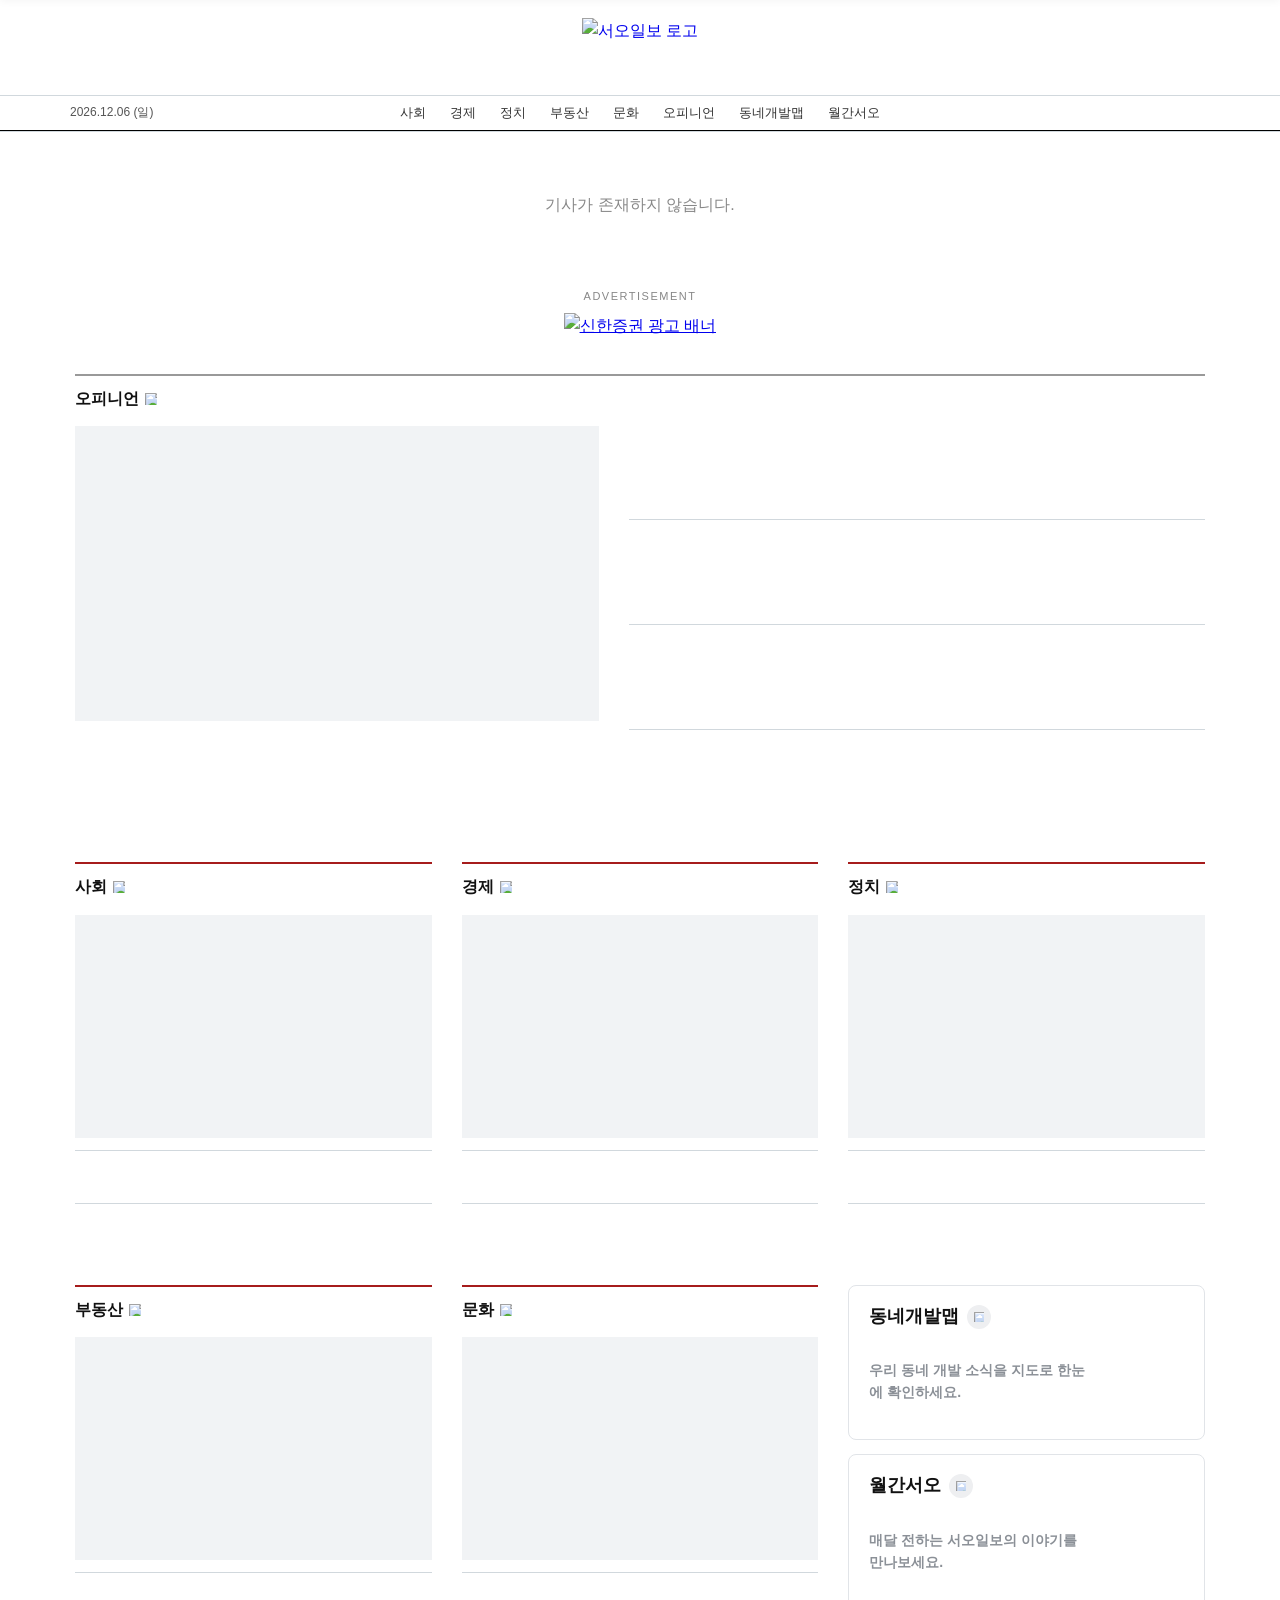
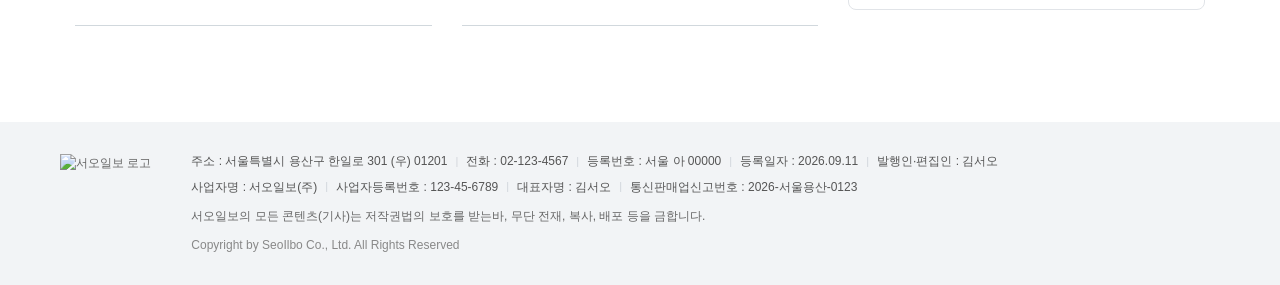
==== index.html @ 0a61d1be "Update index.html" ====
<!DOCTYPE html>
<html lang="ko">
<head>
    <meta charset="UTF-8">
    <meta name="viewport" content="width=device-width, initial-scale=1.0">
    <meta property="og:url" content="https://seoilbo.github.io/news">
    <meta property="og:title" content="서오일보">
    <meta property="og:type" content="website">
    <meta property="og:image" content="assets/thum_OG.jpg">
    <meta property="og:description" content="서오 최초의 온라인 뉴스서비스인 서오일보는 서오 최고의 언론사인 서오일보의 온라인 뉴스 제공 서비스입니다. ">
    <title>서오일보</title>
    <link rel="icon" href="assets/favi.png" type="image/png">
    
    <style>
        * {
            margin: 0;
            padding: 0;
            box-sizing: border-box;
        }

        body {
            font-family: 'Pretendard', -apple-system, BlinkMacSystemFont, 'Segoe UI', Roboto, 'Helvetica Neue', Arial, sans-serif;
            color: #222222;
            line-height: 1.6;
            background-color: #ffffff;
            display: flex;
            flex-direction: column;
            min-height: 100vh;
        }

        /* 1. 기본 큰 헤더 */
        .large-header {
            width: 100%;
            background-color: #ffffff;
            border-bottom: 1px solid #d1d8dd;
            position: relative;
            z-index: 10;
        }

        .header-main-bar {
            height: 95px; /* 로고 크기 확대에 맞추어 메인 바 높이 조정 */
            display: flex;
            align-items: center;
            justify-content: center;
            background-color: #ffffff;
        }

        .header-container {
            max-width: 1160px;
            width: 100%;
            margin: 0 auto;
            padding: 0 10px;
            display: flex;
            align-items: center;
            justify-content: center;
            height: 100%;
            position: relative;
        }

        .logo-link {
            display: block;
            text-decoration: none;
        }

        .logo-img-large {
            height: 60px; /* 큰 헤더 로고 크기를 눈에 띄게 대폭 확대 */
            width: auto;
            display: block;
        }

        /* 날짜 정보 및 카테고리 바 */
        .sub-info-bar {
            background-color: #ffffff;
            border-top: 1px solid #d1d8dd;
            border-bottom: 1px solid #000000;
            font-size: 12px;
            color: #555555;
            height: 36px;
            display: flex;
            align-items: center;
        }

        .sub-info-inner {
            max-width: 1160px;
            width: 100%;
            margin: 0 auto;
            padding: 0 10px;
            display: flex;
            justify-content: space-between;
            align-items: center;
            position: relative;
        }

        .current-date {
            flex-shrink: 0;
        }

        /* 카테고리 칸 (가운데 정렬) */
        .sub-nav-categories {
            position: absolute;
            left: 50%;
            transform: translateX(-50%);
            display: flex;
            gap: 24px;
            align-items: center;
        }

        .sub-nav-categories a {
            text-decoration: none;
            color: #333333;
            font-size: 13px;
            font-weight: 500;
            transition: none; 
        }

        .sub-nav-categories a:hover {
            color: #a61c1c;
            font-weight: 700;
        }

        /* 2. 스크롤 시 위에서 나타나는 고정 소형 헤더 */
        .fixed-small-header {
            position: fixed;
            top: 0;
            left: 0;
            width: 100%;
            height: 56px; /* 소형 헤더 높이도 살짝 키움 */
            background-color: #ffffff;
            border-bottom: 1px solid #d1d8dd;
            z-index: 1000;
            display: flex;
            align-items: center;
            justify-content: center;
            box-shadow: 0 2px 8px rgba(0, 0, 0, 0.04);
            transform: translateY(-100%);
            transition: transform 0.3s ease-in-out;
        }

        .fixed-small-header.active {
            transform: translateY(0);
        }

        .logo-img-small {
            height: 32px; /* 소형 헤더 로고도 기존보다 키움 */
            width: auto;
            display: block;
        }

        /* 메인 컨테이너 레이아웃 */
        .main-container {
            max-width: 1160px;
            width: 100%;
            margin: 20px auto 50px auto;
            padding: 0 10px;
            flex: 1;
        }

        .section-title-small {
            font-size: 14px;
            font-weight: 800;
            color: #a61c1c;
            text-transform: uppercase;
            letter-spacing: -0.3px;
            margin-bottom: 8px;
        }

        .top-news-layout {
            display: grid;
            grid-template-columns: 8fr 2fr;
            gap: 25px;
            margin-bottom: 30px;
            align-items: stretch;
        }

        .main-lead-article {
            display: grid;
            grid-template-columns: 1fr 1.3fr;
            gap: 30px;
            text-decoration: none;
            color: inherit;
            background-color: transparent;
            border: none;
            padding: 0;
            align-items: start;
            height: 100%;
        }

        .main-lead-article:hover .main-lead-title {
            color: #777777;
        }

        .main-lead-content-box {
            display: flex;
            flex-direction: column;
            justify-content: flex-start;
            order: 1;
        }

        .main-lead-title {
            font-size: 32px;
            font-weight: 800;
            color: #111111;
            line-height: 1.35;
            margin-bottom: 12px;
        }

        .main-lead-desc {
            font-size: 16px;
            color: #555555;
            line-height: 1.6;
        }

        .main-lead-thumb {
            width: 100%;
            aspect-ratio: 16 / 10;
            background-color: #f8f9fa;
            border: 1px solid #e1e4e8;
            overflow: hidden;
            display: flex;
            justify-content: center;
            align-items: center;
            order: 2;
        }

        .main-lead-thumb img {
            width: 100%;
            height: 100%;
            object-fit: cover;
        }

        .right-vertical-news {
            display: flex;
            flex-direction: column;
            justify-content: space-between;
            height: 100%;
            gap: 0;
        }

        .right-vertical-card {
            text-decoration: none;
            color: inherit;
            display: flex;
            flex-direction: column;
            justify-content: center;
            flex: 1;
            padding: 10px 0;
            border-bottom: 1px solid #d1d8dd;
        }

        .right-vertical-card:last-child {
            border-bottom: none;
        }

        .right-vertical-card:hover .right-vertical-title {
            color: #777777;
        }

        .right-vertical-title {
            font-size: 14px;
            font-weight: 700;
            color: #111111;
            line-height: 1.4;
            display: -webkit-box;
            -webkit-line-clamp: 2;
            -webkit-box-orient: vertical;
            overflow: hidden;
        }

        /* 오른쪽 수직 3칸: 광고 이미지 (모두 같은 높이, 뉴스가 아님을 AD 표시로 구분) */
        .right-vertical-news.ad-mode {
            gap: 12px;
        }

        .right-vertical-ad {
            flex: 1 1 0;
            min-height: 60px;
            min-width: 0;
            position: relative;
            display: block;
            background-color: #f6f7f8;
            border: 1px solid #e1e4e8;
            overflow: hidden;
        }

        .right-vertical-ad img {
            position: absolute;
            top: 0;
            left: 0;
            width: 100%;
            height: 100%;
            object-fit: contain;
            padding: 4px;
            box-sizing: border-box;
            display: block;
        }

        .right-vertical-ad:hover img {
            opacity: 0.85;
        }

        .ad-badge {
            position: absolute;
            top: 0;
            left: 0;
            z-index: 1;
            font-size: 10px;
            font-weight: 700;
            letter-spacing: 0.5px;
            color: #ffffff;
            background-color: rgba(0, 0, 0, 0.55);
            padding: 1px 6px;
            line-height: 1.5;
        }

        .bottom-news-grid {
            display: grid;
            grid-template-columns: repeat(4, 1fr);
            gap: 20px;
            margin-bottom: 40px;
            padding-top: 25px;
            border-top: 1px solid #d1d8dd;
        }

        .bottom-news-card {
            display: flex;
            flex-direction: column;
            gap: 10px;
            text-decoration: none;
            color: inherit;
            background-color: transparent;
            border: none;
            padding-bottom: 15px;
            border-bottom: 1px solid #e1e4e8;
        }

        .bottom-news-card:hover .bottom-news-title {
            color: #777777;
        }

        .bottom-news-thumb {
            width: 100%;
            aspect-ratio: 16 / 9;
            background-color: #f8f9fa;
            border: 1px solid #e1e4e8;
            overflow: hidden;
            display: flex;
            justify-content: center;
            align-items: center;
            flex-shrink: 0;
        }

        .bottom-news-thumb img {
            width: 100%;
            height: 100%;
            object-fit: cover;
        }

        .bottom-news-info {
            display: flex;
            flex-direction: column;
            justify-content: center;
            flex: 1;
        }

        .bottom-news-title {
            font-size: 15px;
            font-weight: 700;
            color: #111111;
            line-height: 1.4;
            display: -webkit-box;
            -webkit-line-clamp: 2;
            -webkit-box-orient: vertical;
            overflow: hidden;
        }

        .advertisement-section {
            margin: 30px 0;
            text-align: center;
        }

        .ad-caption {
            font-size: 11px;
            font-weight: normal;
            color: #888888;
            letter-spacing: 1.5px;
            margin-bottom: 8px;
            text-transform: uppercase;
        }

        .ad-container {
            width: 100%;
            background-color: transparent;
            border: none;
            border-radius: 0;
            overflow: hidden;
            display: flex;
            justify-content: center;
            align-items: center;
            padding: 0;
        }

        .ad-container a {
            display: inline-block;
            max-width: 100%;
        }

        .ad-container img {
            max-width: 100%;
            height: auto;
            width: auto;
            display: block;
            margin: 0 auto;
        }

        /* 카테고리 섹터: 위 3개(사회, 경제, 정치) / 아래 2개(부동산, 문화) + 오른쪽 서비스 칸 */
        .category-top-row {
            display: grid;
            grid-template-columns: repeat(3, 1fr);
            gap: 20px;
            margin-top: 30px;
        }

        .category-bottom-row {
            display: grid;
            grid-template-columns: repeat(3, 1fr);
            gap: 20px;
            margin-top: 30px;
        }

        .category-column {
            background-color: transparent;
            border: none;
            padding: 5px;
            display: flex;
            flex-direction: column;
            min-width: 0;
        }

        .category-col-title {
            font-size: 16px;
            font-weight: 800;
            color: #111111;
            border-top: 2px solid #a61c1c;
            padding-top: 10px;
            margin-bottom: 15px;
            display: flex;
            justify-content: space-between;
            align-items: center;
        }

        .category-col-title a {
            text-decoration: none;
            color: inherit;
            display: flex;
            align-items: center;
            justify-content: space-between;
            width: 100%;
        }

        .category-col-title a:hover {
            color: #777777;
        }

        .category-title-inner {
            display: flex;
            align-items: center;
            gap: 6px;
        }

        .category-arrow-img {
            width: 12px;
            height: 12px;
            object-fit: contain;
            display: inline-block;
        }

        .category-col-title a:hover .category-arrow-img {
            opacity: 0.5;
        }

        .category-article-list {
            flex: 1;
        }

        /* 위 2개 카테고리: 왼쪽 최신 기사(사진+제목+내용) / 오른쪽 나머지 기사(제목만) */
        .cat-split {
            display: grid;
            grid-template-columns: 1.15fr 1fr;
            gap: 20px;
            align-items: stretch;
        }

        .cat-split.cat-split-single {
            grid-template-columns: 1fr;
        }

        .cat-lead {
            display: block;
            text-decoration: none;
            color: inherit;
            min-width: 0;
        }

        .cat-lead-thumb {
            width: 100%;
            aspect-ratio: 16 / 10;
            background-color: #f1f3f5;
            overflow: hidden;
            margin-bottom: 10px;
        }

        .cat-lead-thumb img {
            width: 100%;
            height: 100%;
            object-fit: cover;
            display: block;
        }

        .cat-lead-title {
            font-size: 17px;
            font-weight: 800;
            color: #111111;
            line-height: 1.4;
            margin-bottom: 6px;
            display: -webkit-box;
            -webkit-line-clamp: 2;
            -webkit-box-orient: vertical;
            overflow: hidden;
        }

        .cat-lead-desc {
            font-size: 13px;
            line-height: 1.6;
            color: #555555;
            display: -webkit-box;
            -webkit-line-clamp: 3;
            -webkit-box-orient: vertical;
            overflow: hidden;
        }

        .cat-lead:hover .cat-lead-title {
            color: #777777;
        }

        .cat-side-list {
            display: flex;
            flex-direction: column;
            min-width: 0;
        }

        .cat-side-item {
            display: block;
            text-decoration: none;
            color: inherit;
            padding: 12px 0;
            border-bottom: 1px solid #d1d8dd;
        }

        .cat-side-item:first-child {
            padding-top: 0;
        }

        .cat-side-item:last-child {
            border-bottom: none;
            padding-bottom: 0;
        }

        .cat-side-title {
            font-size: 14px;
            font-weight: 700;
            color: #222222;
            line-height: 1.45;
            display: -webkit-box;
            -webkit-line-clamp: 2;
            -webkit-box-orient: vertical;
            overflow: hidden;
        }

        .cat-side-item:hover .cat-side-title {
            color: #777777;
        }

        /* 기사가 부족해도 칸은 모두 표시 (내용은 비움) */
        .cat-lead-empty {
            display: block;
            min-width: 0;
        }

        .cat-side-empty {
            min-height: 41px;
        }

        .cat-side-item.has-thumb.cat-side-empty {
            min-height: 81px;
        }

        /* 오른쪽 목록 높이를 왼쪽 최신 기사 높이에 맞춤 (기사 사이 간격을 균등 배분) */
        .cat-side-fill {
            justify-content: space-between;
        }

        .cat-side-fill .cat-side-item {
            padding: 0;
            border-bottom: none;
        }

        .cat-side-sep {
            flex: 1 1 0;
            min-height: 24px;
            position: relative;
        }

        .cat-side-sep::after {
            content: '';
            position: absolute;
            left: 0;
            right: 0;
            top: 50%;
            border-top: 1px solid #d1d8dd;
        }

        /* 오피니언 섹터: 전체 너비, 왼쪽 최신 기사(큰 사진+제목+내용) / 오른쪽 4개(작은 사진+제목) */
        .opinion-section {
            margin-top: 30px;
        }

        .opinion-split {
            display: grid;
            grid-template-columns: 1fr 1.1fr;
            gap: 30px;
            align-items: stretch;
        }

        .opinion-split.cat-split-single {
            grid-template-columns: 1fr;
        }

        .opinion-section .category-col-title {
            border-top-color: #999999;
        }

        .opinion-section .cat-lead-thumb {
            aspect-ratio: 16 / 9;
        }

        .opinion-section .cat-lead-title {
            font-size: 20px;
            margin-bottom: 8px;
        }

        .opinion-section .cat-lead-desc {
            font-size: 14px;
            -webkit-line-clamp: 4;
        }

        .cat-side-item.has-thumb {
            display: flex;
            align-items: center;
            gap: 14px;
        }

        .cat-side-thumb {
            flex-shrink: 0;
            width: 130px;
            aspect-ratio: 16 / 10;
            background-color: #f1f3f5;
            overflow: hidden;
        }

        .cat-side-thumb img {
            width: 100%;
            height: 100%;
            object-fit: cover;
            display: block;
        }

        .opinion-section .cat-side-title {
            font-size: 15px;
        }

        /* 위/아래 카테고리: 최신 기사(사진+제목) 아래에 최신 2개(제목만) */
        .category-top-row .cat-lead-title,
        .category-bottom-row .cat-lead-title {
            font-size: 15px;
            margin-bottom: 0;
        }

        .category-top-row .cat-side-list,
        .category-bottom-row .cat-side-list {
            margin-top: 12px;
            padding-top: 12px;
            border-top: 1px solid #d1d8dd;
        }

        @media (max-width: 1000px) {
            .cat-split,
            .opinion-split {
                grid-template-columns: 1fr;
            }
            .opinion-split {
                gap: 20px;
            }
        }

        /* 아래 오른쪽 서비스 칸: 테두리 카드 (동네개발맵 / 월간서오), 위쪽 정렬 */
        .extra-column {
            gap: 14px;
        }

        .service-card {
            border: 1px solid #e1e4e8;
            border-radius: 8px;
            background-color: #ffffff;
            padding: 18px 20px;
        }

        .service-card-title {
            display: inline-flex;
            align-items: center;
            gap: 8px;
            text-decoration: none;
            color: #111111;
            font-size: 18px;
            font-weight: 800;
            line-height: 1.3;
        }

        .service-card-arrow {
            display: inline-flex;
            justify-content: center;
            align-items: center;
            width: 24px;
            height: 24px;
            border-radius: 50%;
            background-color: #eeeff1;
            flex-shrink: 0;
        }

        .service-card-arrow img {
            width: 10px;
            height: 10px;
            object-fit: contain;
            display: block;
        }

        .service-card-title:hover {
            color: #777777;
        }

        .service-card-body {
            display: flex;
            justify-content: space-between;
            align-items: center;
            gap: 12px;
            margin-top: 12px;
        }

        .service-card-desc {
            font-size: 14px;
            font-weight: 600;
            line-height: 1.6;
            color: #8b9097;
            min-width: 0;
        }

        .service-card-icon {
            flex-shrink: 0;
            width: 80px;
            height: 80px;
            border-radius: 50%;
            background-color: #ececec;
        }

        .service-card-icon.no-icon {
            background-color: transparent;
        }

        .service-card-icon img {
            width: 100%;
            height: 100%;
            object-fit: contain;
            display: block;
        }

        .no-article-notice {
            font-size: 13px;
            color: #888888;
            text-align: center;
            padding: 30px 0;
        }

        footer {
            background-color: #f2f4f6;
            padding: 30px 10px;
            font-size: 12px;
            color: #666666;
            margin-top: auto;
            line-height: 1.6;
        }

        .footer-inner {
            max-width: 1160px;
            margin: 0 auto;
        }

        .footer-top {
            display: flex;
            align-items: flex-start;
            gap: 40px;
        }

        .footer-logo-area {
            flex-shrink: 0;
            padding-top: 2px;
        }

        .footer-logo-img {
            height: 32px;
            width: auto;
            display: block;
        }

        .footer-info {
            flex: 1;
            display: flex;
            flex-direction: column;
            gap: 6px;
        }

        .footer-row {
            display: flex;
            flex-wrap: wrap;
            align-items: center;
            gap: 0;
            color: #555555;
        }

        .footer-bar {
            margin: 0 8px;
            color: #d1d5db;
            font-size: 11px;
        }

        .footer-desc {
            margin-top: 4px;
            color: #666666;
        }

        .footer-copyright {
            margin-top: 4px;
            color: #888888;
            font-weight: 500;
        }

        @media (max-width: 768px) {
            .sub-info-bar { display: none; }
            .header-main-bar { height: 70px; }
            .logo-img-large { height: 40px; }
            
            .top-news-layout {
                grid-template-columns: 1fr;
                gap: 15px;
            }
            .main-lead-article {
                grid-template-columns: 1fr;
                gap: 15px;
            }
            .main-lead-content-box {
                order: 1;
            }
            .main-lead-thumb {
                order: 2;
                aspect-ratio: 16 / 9;
            }
            .main-lead-title {
                font-size: 22px;
            }

            .right-vertical-news {
                border-top: 1px solid #d1d8dd;
                padding-top: 15px;
                margin-top: 15px;
                gap: 12px;
            }
            .right-vertical-card {
                padding-bottom: 12px;
                border-bottom: 1px solid #f1f3f5;
            }
            .right-vertical-card:last-child {
                border-bottom: none;
                padding-bottom: 0;
            }
            .right-vertical-news.ad-mode {
                flex-direction: row;
                border-top: none;
                padding-top: 0;
                gap: 8px;
            }
            .right-vertical-ad {
                flex: 1 1 0;
                height: 72px;
                min-height: 0;
            }

            .bottom-news-grid {
                grid-template-columns: 1fr;
                gap: 12px;
                border-top: 1px solid #d1d8dd;
                padding-top: 15px;
            }

            .bottom-news-card:nth-child(1) {
                flex-direction: column !important;
                gap: 10px;
                align-items: stretch;
                padding-bottom: 15px;
                border-bottom: 1px solid #d1d8dd;
            }
            .bottom-news-card:nth-child(1) .bottom-news-thumb {
                width: 100% !important;
                aspect-ratio: 16 / 9 !important;
            }

            .bottom-news-card:nth-child(2),
            .bottom-news-card:nth-child(3),
            .bottom-news-card:nth-child(4) {
                flex-direction: row !important;
                gap: 12px;
                align-items: center;
                padding-bottom: 12px;
                border-bottom: 1px solid #f1f3f5;
            }
            .bottom-news-card:nth-child(2) .bottom-news-thumb,
            .bottom-news-card:nth-child(3) .bottom-news-thumb,
            .bottom-news-card:nth-child(4) .bottom-news-thumb {
                width: 120px !important;
                height: auto !important;
                aspect-ratio: 16 / 9 !important;
                flex-shrink: 0;
            }

            .bottom-news-card:last-child {
                border-bottom: none;
                padding-bottom: 0;
            }

            .category-top-row,
            .category-bottom-row {
                grid-template-columns: 1fr;
                gap: 20px;
            }
            .cat-side-item.has-thumb .cat-side-thumb {
                width: 110px;
            }
            .cat-side-item.has-thumb.cat-side-empty {
                min-height: 69px;
            }
            .main-container {
                margin: 15px auto 30px auto;
                padding: 0 8px;
            }
            .footer-top {
                flex-direction: column;
                gap: 20px;
            }
            .footer-bar {
                margin: 0 6px;
            }
            footer {
                padding: 20px 8px;
            }
        }
    </style>
</head>
<body>

    <!-- 1. 기본 큰 헤더 -->
    <div class="large-header" id="largeHeader">
        <div class="header-main-bar">
            <div class="header-container">
                <a href="index.html" class="logo-link">
                    <img src="assets/seologo.png" alt="서오일보 로고" class="logo-img-large">
                </a>
            </div>
        </div>
        <div class="sub-info-bar">
            <div class="sub-info-inner">
                <span class="current-date" id="headerDate">2026.09.29 (화)</span>
                <nav class="sub-nav-categories">
                    <a href="category.html?type=social">사회</a>
                    <a href="category.html?type=economy">경제</a>
                    <a href="category.html?type=politics">정치</a>
                    <a href="category.html?type=realestate">부동산</a>
                    <a href="category.html?type=culture">문화</a>
                    <a href="category.html?type=opinion">오피니언</a>
                    <a href="jae.html">동네개발맵</a>
                    <a href="https://seoilbo.github.io/monthly/">월간서오</a>
                </nav>
            </div>
        </div>
    </div>

    <!-- 2. 스크롤 시 위에서 스르륵 나타나는 고정 소형 헤더 -->
    <header class="fixed-small-header" id="fixedSmallHeader">
        <div class="header-container">
            <a href="index.html" class="logo-link">
                <img src="assets/seologo.png" alt="서오일보 로고" class="logo-img-small">
            </a>
        </div>
    </header>

    <!-- 메인 콘텐츠 영역 -->
    <main class="main-container">
        
        <div id="topNewsGrid">
            <div style="text-align: center; color: #888; padding: 40px 0;">기사가 존재하지 않습니다.</div>
        </div>

        <div class="advertisement-section">
            <div class="ad-caption">Advertisement</div>
            <div class="ad-container" id="randomAdContainer"></div>
        </div>

        <div class="opinion-section">
            <div class="category-column">
                <div class="category-col-title">
                    <a href="category.html?type=opinion">
                        <span class="category-title-inner">
                            <span>오피니언</span>
                            <img src="assets/rarrow.png" alt="바로가기" class="category-arrow-img">
                        </span>
                    </a>
                </div>
                <div class="category-article-list" id="opinionArticleList"></div>
            </div>
        </div>

        <div class="category-top-row">
            <div class="category-column">
                <div class="category-col-title">
                    <a href="category.html?type=social">
                        <span class="category-title-inner">
                            <span>사회</span>
                            <img src="assets/rarrow.png" alt="바로가기" class="category-arrow-img">
                        </span>
                    </a>
                </div>
                <div class="category-article-list" id="societyArticleList"></div>
            </div>
            <div class="category-column">
                <div class="category-col-title">
                    <a href="category.html?type=economy">
                        <span class="category-title-inner">
                            <span>경제</span>
                            <img src="assets/rarrow.png" alt="바로가기" class="category-arrow-img">
                        </span>
                    </a>
                </div>
                <div class="category-article-list" id="economyArticleList"></div>
            </div>
            <div class="category-column">
                <div class="category-col-title">
                    <a href="category.html?type=politics">
                        <span class="category-title-inner">
                            <span>정치</span>
                            <img src="assets/rarrow.png" alt="바로가기" class="category-arrow-img">
                        </span>
                    </a>
                </div>
                <div class="category-article-list" id="politicsArticleList"></div>
            </div>
        </div>

        <div class="category-bottom-row">
            <div class="category-column">
                <div class="category-col-title">
                    <a href="category.html?type=realestate">
                        <span class="category-title-inner">
                            <span>부동산</span>
                            <img src="assets/rarrow.png" alt="바로가기" class="category-arrow-img">
                        </span>
                    </a>
                </div>
                <div class="category-article-list" id="realestateArticleList"></div>
            </div>
            <div class="category-column">
                <div class="category-col-title">
                    <a href="category.html?type=culture">
                        <span class="category-title-inner">
                            <span>문화</span>
                            <img src="assets/rarrow.png" alt="바로가기" class="category-arrow-img">
                        </span>
                    </a>
                </div>
                <div class="category-article-list" id="cultureArticleList"></div>
            </div>
            <div class="category-column extra-column">
                <div class="service-card">
                    <a href="jae.html" class="service-card-title">
                        <span>동네개발맵</span>
                        <span class="service-card-arrow"><img src="assets/rarrow.png" alt="바로가기"></span>
                    </a>
                    <div class="service-card-body">
                        <p class="service-card-desc">우리 동네 개발 소식을 지도로 한눈에 확인하세요.</p>
                        <div class="service-card-icon"><img src="assets/develop.png" alt="" onerror="this.style.visibility='hidden';this.parentNode.classList.add('no-icon')"></div>
                    </div>
                </div>
                <div class="service-card">
                    <a href="https://seoilbo.github.io/monthly/" class="service-card-title">
                        <span>월간서오</span>
                        <span class="service-card-arrow"><img src="assets/rarrow.png" alt="바로가기"></span>
                    </a>
                    <div class="service-card-body">
                        <p class="service-card-desc">매달 전하는 서오일보의 이야기를 만나보세요.</p>
                        <div class="service-card-icon"><img src="assets/weekly.png" alt="" onerror="this.style.visibility='hidden';this.parentNode.classList.add('no-icon')"></div>
                    </div>
                </div>
            </div>
        </div>

    </main>

    <footer>
        <div class="footer-inner">
            <div class="footer-top">
                <div class="footer-logo-area">
                    <img src="assets/seologo.png" alt="서오일보 로고" class="footer-logo-img">
                </div>
                <div class="footer-info">
                    <div class="footer-row">
                        <span>주소 : 서울특별시 용산구 한일로 301 (우) 01201</span>
                        <span class="footer-bar">|</span>
                        <span>전화 : 02-123-4567</span>
                        <span class="footer-bar">|</span>
                        <span>등록번호 : 서울 아 00000</span>
                        <span class="footer-bar">|</span>
                        <span>등록일자 : 2026.09.11</span>
                        <span class="footer-bar">|</span>
                        <span>발행인·편집인 : 김서오</span>
                    </div>
                    <div class="footer-row">
                        <span>사업자명 : 서오일보(주)</span>
                        <span class="footer-bar">|</span>
                        <span>사업자등록번호 : 123-45-6789</span>
                        <span class="footer-bar">|</span>
                        <span>대표자명 : 김서오</span>
                        <span class="footer-bar">|</span>
                        <span>통신판매업신고번호 : 2026-서울용산-0123</span>
                    </div>
                    <div class="footer-row footer-desc">
                        서오일보의 모든 콘텐츠(기사)는 저작권법의 보호를 받는바, 무단 전재, 복사, 배포 등을 금합니다.
                    </div>
                    <div class="footer-row footer-copyright">
                        Copyright by SeoIlbo Co., Ltd. All Rights Reserved
                    </div>
                </div>
            </div>
        </div>
    </footer>

    <script>
        window.addEventListener('DOMContentLoaded', function() {
            const dateEl = document.getElementById('headerDate');
            if(dateEl) {
                const now = new Date();
                const year = now.getFullYear();
                const month = String(now.getMonth() + 1).padStart(2, '0');
                const day = String(now.getDate()).padStart(2, '0');
                const week = ['일', '월', '화', '수', '목', '금', '토'][now.getDay()];
                dateEl.innerText = `${year}.${month}.${day} (${week})`;
            }

            renderRandomAd();
            fetchArticles();
        });

        function renderRandomAd() {
            const ads = [
                {
                    link: "https://googleads.g.doubleclick.net/pcs/click?xai=[base64]&sai=[base64]&sig=Cg0ArKJSzEn-h8UHO7Tb&fbs_aeid=%5Bgw_fbsaeid%5D&adurl=https://www.shinhansec.com/&nm=8&nx=501&ny=-127&mb=2",
                    img: "https://tpc.googlesyndication.com/simgad/9605667977763773549",
                    alt: "신한증권 광고 배너"
                },
                {
                    link: "https://googleads.g.doubleclick.net/pcs/click?xai=[base64]&sai=[base64]&sig=Cg0ArKJSzJ7fu8V9uWUD&fbs_aeid=%5Bgw_fbsaeid%5D&adurl=https://www.youtube.com/%40uljugun&nm=2&nx=215&ny=-149&mb=2",
                    img: "https://tpc.googlesyndication.com/simgad/9158774144409825383", 
                    alt: "울산울주"
                },
                {
                    link: "https://googleads.g.doubleclick.net/pcs/click?xai=[base64]&sai=[base64]&sig=Cg0ArKJSzJJbzKHSMI5k&fbs_aeid=%5Bgw_fbsaeid%5D&adurl=https://www.iwest.co.kr/sites/iwest/index.do&nm=3&nx=223&ny=-66&mb=2",
                    img: "https://tpc.googlesyndication.com/simgad/14283841163973536780", 
                    alt: "서부발전"
                },
                {
                    link: "https://googleads.g.doubleclick.net/pcs/click?xai=[base64]&sai=[base64]&sig=Cg0ArKJSzND4gP0VNGIj&fbs_aeid=%5Bgw_fbsaeid%5D&adurl=https://g-startupsummit.or.kr/&nm=3&nx=256&ny=-124&mb=2",
                    img: "https://tpc.googlesyndication.com/simgad/2762908728988565592", 
                    alt: "경기써밋"
                }
            ];

            const container = document.getElementById('randomAdContainer');
            if (!container) return;

            const randomIndex = Math.floor(Math.random() * ads.length);
            const selectedAd = ads[randomIndex];

            container.innerHTML = `
                <a href="${selectedAd.link}" target="_blank">
                    <img src="${selectedAd.img}" alt="${selectedAd.alt}">
                </a>
            `;
        }

        function getImageUrl(imageField) {
            if (!imageField) return null;
            if (typeof imageField === 'string') return imageField;
            if (typeof imageField === 'object' && imageField.url) return imageField.url;
            return null;
        }

        // 이미지가 없거나 불러오지 못하면 기본 썸네일 사용
        const DEFAULT_THUMB = 'assets/thum_OG.jpg';
        const THUMB_ONERROR = "this.onerror=null;this.src='" + DEFAULT_THUMB + "'";

        function getThumbUrl(imageField) {
            return getImageUrl(imageField) || DEFAULT_THUMB;
        }

        async function fetchArticles() {
            const articles = [];
            try {
                const response = await fetch("https://api.github.com/repos/seoilbo/news/contents/articles");
                if (!response.ok) throw new Error(`GitHub API 오류: ${response.status}`);
                const files = await response.json();

                const jsonFiles = files
                    .filter(file => file.type === "file" && file.name.toLowerCase().endsWith(".json"))
                    .sort((a, b) => b.name.localeCompare(a.name));

                for (const file of jsonFiles) {
                    try {
                        const articleResponse = await fetch(file.download_url);
                        if (!articleResponse.ok) continue;
                        const data = await articleResponse.json();
                        articles.push({ id: file.name.replace(/\.json$/i, ""), ...data });
                    } catch (e) {
                        console.error(e);
                    }
                }
            } catch (e) {
                console.error(e);
            }

            articles.sort((a, b) => b.id.localeCompare(a.id));
            renderMainNews(articles);
            renderCategoryNews(articles);
        }

        function renderMainNews(articles) {
            const container = document.getElementById('topNewsGrid');

            // 대표 기사와 아래 작은 기사 4개에는 오피니언 기사를 제외
            const mainPool = articles.filter(art => !(art.category && art.category.includes('오피니언')));

            if (mainPool.length === 0) {
                container.innerHTML = `<div style="text-align: center; color: #888; padding: 40px 0;">기사가 존재하지 않습니다.</div>`;
                return;
            }

            const leadArticle = mainPool[0]; 
            const subArticles = mainPool.slice(1, 5); 
            // 오른쪽 세로 3칸: ad 폴더의 이미지 3개 (높이 동일)
            const verticalAds = [
                { src: 'ad/seoilbocrim.png', alt: '서오일보 광고', link: 'https://www.link.com' },
                { src: 'ad/weeklyseo.png', alt: '위클리서오 광고', link: 'https://www.link.com' },
                { src: 'ad/seoarchilogo.png', alt: '서오아키 광고', link: 'https://www.link.com' }
            ];

            const leadThumbHtml = `<img src="${getThumbUrl(leadArticle.image)}" alt="대표 이미지" onerror="${THUMB_ONERROR}">`;

            let html = `
                <div class="top-news-layout">
                    <a href="viewer.html?id=${leadArticle.id}" class="main-lead-article">
                        <div class="main-lead-content-box">
                            <div class="section-title-small" style="color: #a61c1c;">주요기사</div>
                            <h2 class="main-lead-title">${leadArticle.title}</h2>
                            <p class="main-lead-desc">${leadArticle.content && leadArticle.content[0] ? leadArticle.content[0] : ''}</p>
                        </div>
                        <div class="main-lead-thumb">${leadThumbHtml}</div>
                    </a>
                    
                    <div class="right-vertical-news ad-mode">
            `;

            verticalAds.forEach(ad => {
                html += `
                    <a href="${ad.link}" target="_blank" rel="noopener noreferrer sponsored" class="right-vertical-ad">
                        <span class="ad-badge">AD</span>
                        <img src="${ad.src}" alt="${ad.alt}" onerror="this.style.display='none'">
                    </a>
                `;
            });

            html += `</div></div>`;

            if (subArticles.length > 0) {
                html += `<div class="bottom-news-grid">`;
                subArticles.forEach(art => {
                    const subThumbHtml = `<img src="${getThumbUrl(art.image)}" alt="썸네일" onerror="${THUMB_ONERROR}">`;
                    html += `
                        <a href="viewer.html?id=${art.id}" class="bottom-news-card">
                            <div class="bottom-news-thumb">${subThumbHtml}</div>
                            <div class="bottom-news-info">
                                <div class="bottom-news-title">${art.title}</div>
                            </div>
                        </a>
                    `;
                });
                html += `</div>`;
            }

            container.innerHTML = html;
        }

        function getArticleSummary(art) {
            const content = art.content;
            if (!Array.isArray(content)) return '';
            for (const item of content) {
                const text = typeof item === 'string' ? item : (item && item.type === 'text' ? item.value : '');
                if (text && String(text).trim()) return String(text).trim();
            }
            return '';
        }

        function renderCategoryNews(articles) {
            const hasCategory = (art, ...names) => art.category && names.some(n => art.category.includes(n));

            // 위 3개(사회, 경제, 정치) / 아래 2개(부동산, 문화): 모두 compact
            // compact: 최신 기사 사진+제목 / 그 아래 최신 2개 제목만
            renderCategorySector('societyArticleList', articles.filter(a => hasCategory(a, '사회')), 'compact');
            renderCategorySector('economyArticleList', articles.filter(a => hasCategory(a, '경제')), 'compact');
            renderCategorySector('politicsArticleList', articles.filter(a => hasCategory(a, '정치')), 'compact');
            renderCategorySector('realestateArticleList', articles.filter(a => hasCategory(a, '부동산')), 'compact');
            renderCategorySector('cultureArticleList', articles.filter(a => hasCategory(a, '문화', '생활')), 'compact');
            renderCategorySector('opinionArticleList', articles.filter(a => hasCategory(a, '오피니언')), 'opinion');
        }

        function buildLeadCard(art, withSummary) {
            const thumbHtml = `<div class="cat-lead-thumb"><img src="${getThumbUrl(art.image)}" alt="${art.title}" onerror="${THUMB_ONERROR}"></div>`;
            const summary = withSummary ? getArticleSummary(art) : '';
            return `
                <a href="viewer.html?id=${art.id}" class="cat-lead">
                    ${thumbHtml}
                    <div class="cat-lead-title">${art.title}</div>
                    ${summary ? `<p class="cat-lead-desc">${summary}</p>` : ''}
                </a>
            `;
        }

        function buildEmptyLead() {
            return `<div class="cat-lead cat-lead-empty"><div class="cat-lead-thumb"></div></div>`;
        }

        function buildSideList(list, options = {}) {
            const fill = !!options.fill;
            const withThumb = !!options.thumb;
            const slots = options.slots || list.length;

            // 기사가 부족하면 빈 칸으로 채움
            const padded = list.slice(0, slots);
            while (padded.length < slots) padded.push(null);

            const items = padded.map(art => {
                if (!art) {
                    return `<div class="cat-side-item cat-side-empty${withThumb ? ' has-thumb' : ''}"></div>`;
                }
                const thumbHtml = withThumb
                    ? `<div class="cat-side-thumb"><img src="${getThumbUrl(art.image)}" alt="${art.title}" onerror="${THUMB_ONERROR}"></div>`
                    : '';
                return `
                    <a href="viewer.html?id=${art.id}" class="cat-side-item${withThumb ? ' has-thumb' : ''}">
                        ${thumbHtml}
                        <div class="cat-side-title">${art.title}</div>
                    </a>
                `;
            });

            // fill 모드: 기사 사이에 구분 칸을 넣어 왼쪽 높이에 맞춰 간격을 균등 배분
            const inner = fill ? items.join('<div class="cat-side-sep"></div>') : items.join('');
            return `<div class="cat-side-list${fill ? ' cat-side-fill' : ''}">${inner}</div>`;
        }

        function renderCategorySector(elementId, list, mode) {
            const container = document.getElementById(elementId);
            if (!container) return;

            // 기사가 없거나 부족해도 칸 구조는 항상 표시 (빈 칸은 내용 없이)
            const lead = list[0] || null;

            if (mode === 'wide' || mode === 'opinion') {
                // 왼쪽 최신 기사 + 오른쪽 나머지 4칸 (높이 맞춤)
                const splitClass = mode === 'opinion' ? 'opinion-split' : 'cat-split';
                container.innerHTML = `
                    <div class="${splitClass}">
                        ${lead ? buildLeadCard(lead, true) : buildEmptyLead()}
                        ${buildSideList(list.slice(1, 5), { fill: true, thumb: mode === 'opinion', slots: 4 })}
                    </div>
                `;
            } else {
                container.innerHTML = (lead ? buildLeadCard(lead, false) : buildEmptyLead())
                    + buildSideList(list.slice(1, 3), { slots: 2 });
            }
        }

        window.addEventListener('scroll', function() {
            const fixedHeader = document.getElementById('fixedSmallHeader');
            const largeHeader = document.getElementById('largeHeader');
            
            const winScroll = window.pageYOffset || document.documentElement.scrollTop;
            const threshold = largeHeader ? largeHeader.offsetHeight : 131;

            if (winScroll > threshold) {
                fixedHeader.classList.add('active');
            } else {
                fixedHeader.classList.remove('active');
            }
        });
    </script>

</body>
</html>
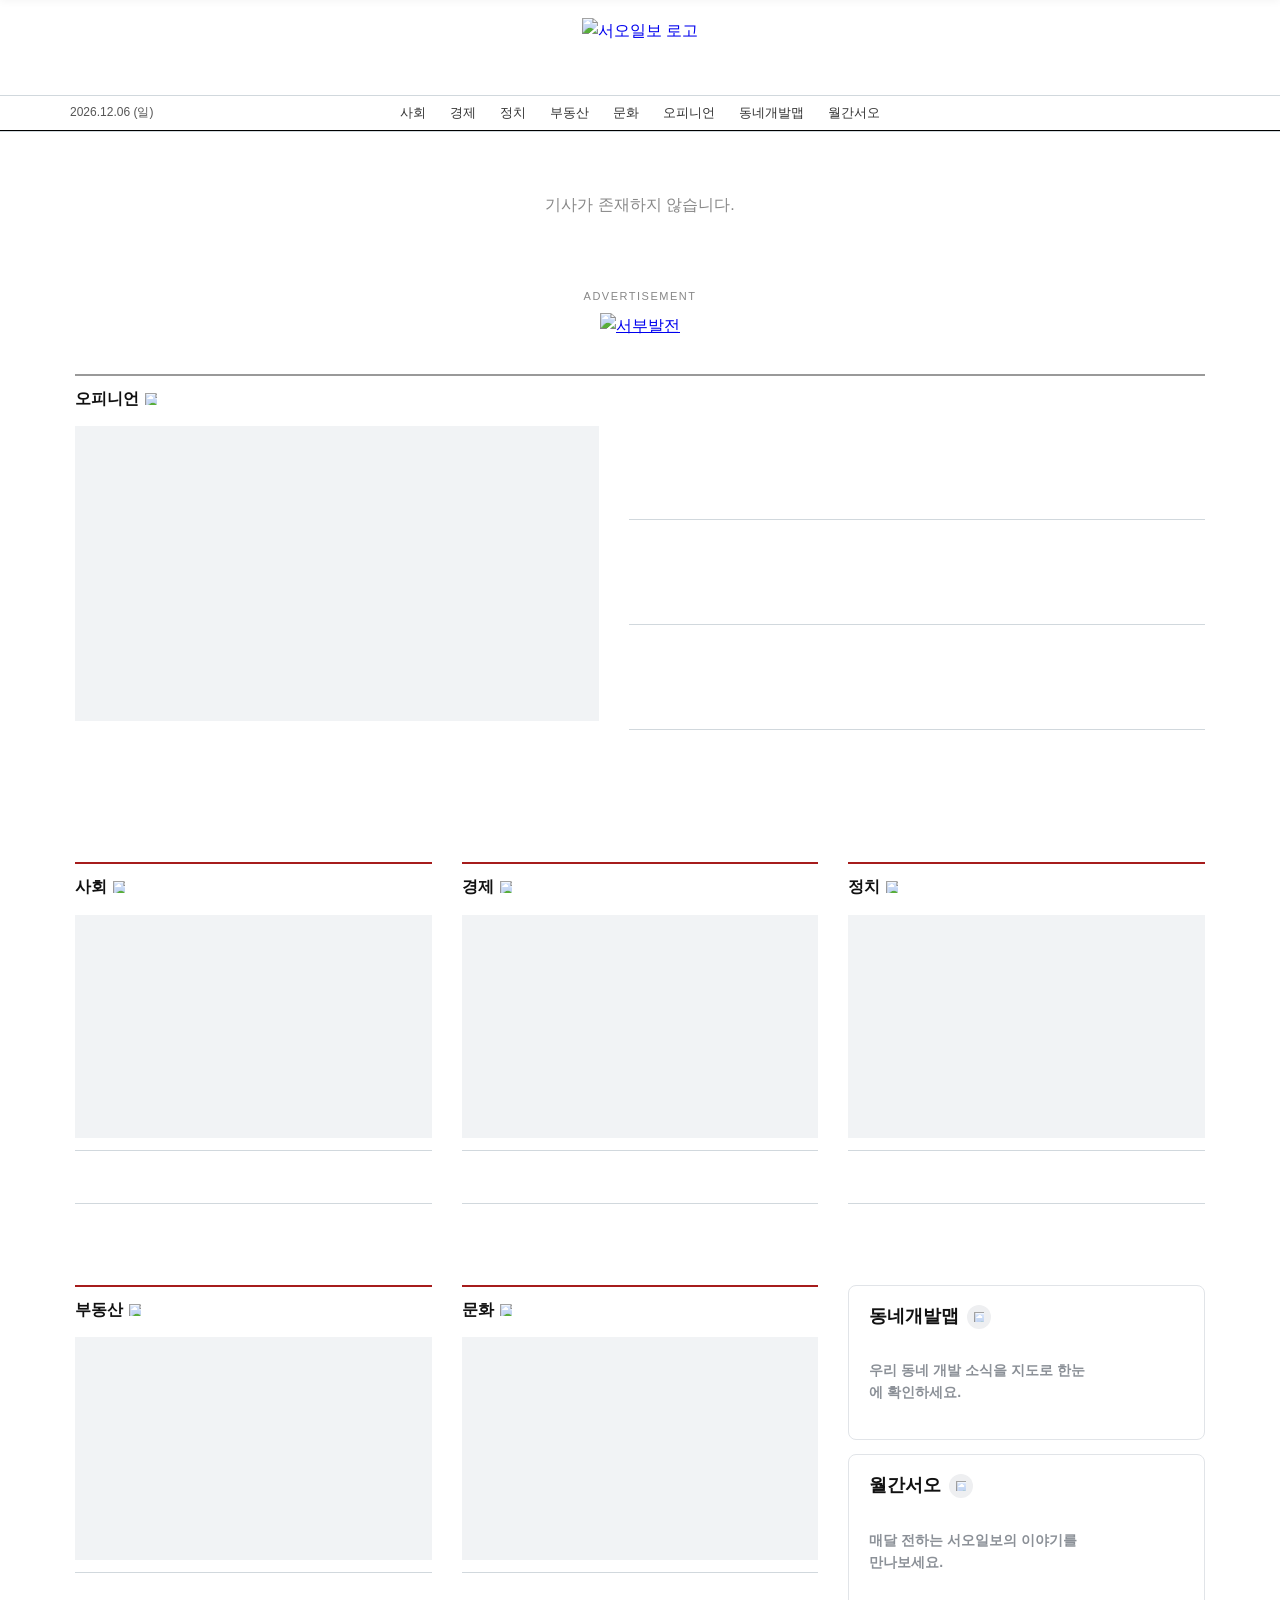
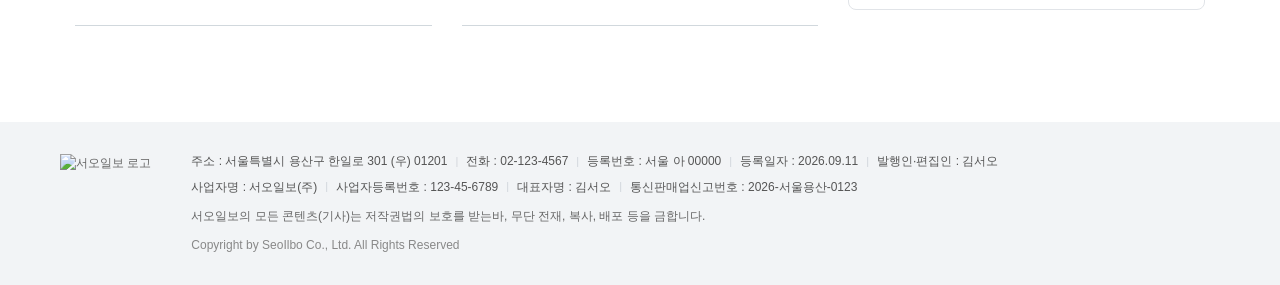
==== commit 12029bfd: "Update index.html" ====
--- a/index.html
+++ b/index.html
@@ -10,6 +10,8 @@
     <meta property="og:description" content="서오 최초의 온라인 뉴스서비스인 서오일보는 서오 최고의 언론사인 서오일보의 온라인 뉴스 제공 서비스입니다. ">
     <title>서오일보</title>
     <link rel="icon" href="assets/favi.png" type="image/png">
+<!-- 공통 헤더 스타일 -->
+<link rel="stylesheet" href="components/header.css" data-seoilbo-header>
     
     <style>
         * {
@@ -26,124 +28,6 @@
             display: flex;
             flex-direction: column;
             min-height: 100vh;
-        }
-
-        /* 1. 기본 큰 헤더 */
-        .large-header {
-            width: 100%;
-            background-color: #ffffff;
-            border-bottom: 1px solid #d1d8dd;
-            position: relative;
-            z-index: 10;
-        }
-
-        .header-main-bar {
-            height: 95px; /* 로고 크기 확대에 맞추어 메인 바 높이 조정 */
-            display: flex;
-            align-items: center;
-            justify-content: center;
-            background-color: #ffffff;
-        }
-
-        .header-container {
-            max-width: 1160px;
-            width: 100%;
-            margin: 0 auto;
-            padding: 0 10px;
-            display: flex;
-            align-items: center;
-            justify-content: center;
-            height: 100%;
-            position: relative;
-        }
-
-        .logo-link {
-            display: block;
-            text-decoration: none;
-        }
-
-        .logo-img-large {
-            height: 60px; /* 큰 헤더 로고 크기를 눈에 띄게 대폭 확대 */
-            width: auto;
-            display: block;
-        }
-
-        /* 날짜 정보 및 카테고리 바 */
-        .sub-info-bar {
-            background-color: #ffffff;
-            border-top: 1px solid #d1d8dd;
-            border-bottom: 1px solid #000000;
-            font-size: 12px;
-            color: #555555;
-            height: 36px;
-            display: flex;
-            align-items: center;
-        }
-
-        .sub-info-inner {
-            max-width: 1160px;
-            width: 100%;
-            margin: 0 auto;
-            padding: 0 10px;
-            display: flex;
-            justify-content: space-between;
-            align-items: center;
-            position: relative;
-        }
-
-        .current-date {
-            flex-shrink: 0;
-        }
-
-        /* 카테고리 칸 (가운데 정렬) */
-        .sub-nav-categories {
-            position: absolute;
-            left: 50%;
-            transform: translateX(-50%);
-            display: flex;
-            gap: 24px;
-            align-items: center;
-        }
-
-        .sub-nav-categories a {
-            text-decoration: none;
-            color: #333333;
-            font-size: 13px;
-            font-weight: 500;
-            transition: none; 
-        }
-
-        .sub-nav-categories a:hover {
-            color: #a61c1c;
-            font-weight: 700;
-        }
-
-        /* 2. 스크롤 시 위에서 나타나는 고정 소형 헤더 */
-        .fixed-small-header {
-            position: fixed;
-            top: 0;
-            left: 0;
-            width: 100%;
-            height: 56px; /* 소형 헤더 높이도 살짝 키움 */
-            background-color: #ffffff;
-            border-bottom: 1px solid #d1d8dd;
-            z-index: 1000;
-            display: flex;
-            align-items: center;
-            justify-content: center;
-            box-shadow: 0 2px 8px rgba(0, 0, 0, 0.04);
-            transform: translateY(-100%);
-            transition: transform 0.3s ease-in-out;
-        }
-
-        .fixed-small-header.active {
-            transform: translateY(0);
-        }
-
-        .logo-img-small {
-            height: 32px; /* 소형 헤더 로고도 기존보다 키움 */
-            width: auto;
-            display: block;
         }
 
         /* 메인 컨테이너 레이아웃 */
@@ -853,9 +737,6 @@
         }
 
         @media (max-width: 768px) {
-            .sub-info-bar { display: none; }
-            .header-main-bar { height: 70px; }
-            .logo-img-large { height: 40px; }
             
             .top-news-layout {
                 grid-template-columns: 1fr;
@@ -974,40 +855,8 @@
 </head>
 <body>
 
-    <!-- 1. 기본 큰 헤더 -->
-    <div class="large-header" id="largeHeader">
-        <div class="header-main-bar">
-            <div class="header-container">
-                <a href="index.html" class="logo-link">
-                    <img src="assets/seologo.png" alt="서오일보 로고" class="logo-img-large">
-                </a>
-            </div>
-        </div>
-        <div class="sub-info-bar">
-            <div class="sub-info-inner">
-                <span class="current-date" id="headerDate">2026.09.29 (화)</span>
-                <nav class="sub-nav-categories">
-                    <a href="category.html?type=social">사회</a>
-                    <a href="category.html?type=economy">경제</a>
-                    <a href="category.html?type=politics">정치</a>
-                    <a href="category.html?type=realestate">부동산</a>
-                    <a href="category.html?type=culture">문화</a>
-                    <a href="category.html?type=opinion">오피니언</a>
-                    <a href="jae.html">동네개발맵</a>
-                    <a href="https://seoilbo.github.io/monthly/">월간서오</a>
-                </nav>
-            </div>
-        </div>
-    </div>
-
-    <!-- 2. 스크롤 시 위에서 스르륵 나타나는 고정 소형 헤더 -->
-    <header class="fixed-small-header" id="fixedSmallHeader">
-        <div class="header-container">
-            <a href="index.html" class="logo-link">
-                <img src="assets/seologo.png" alt="서오일보 로고" class="logo-img-small">
-            </a>
-        </div>
-    </header>
+    <!-- 공통 헤더 (components/header.js) -->
+    <script src="components/header.js"></script>
 
     <!-- 메인 콘텐츠 영역 -->
     <main class="main-container">
@@ -1160,16 +1009,6 @@
 
     <script>
         window.addEventListener('DOMContentLoaded', function() {
-            const dateEl = document.getElementById('headerDate');
-            if(dateEl) {
-                const now = new Date();
-                const year = now.getFullYear();
-                const month = String(now.getMonth() + 1).padStart(2, '0');
-                const day = String(now.getDate()).padStart(2, '0');
-                const week = ['일', '월', '화', '수', '목', '금', '토'][now.getDay()];
-                dateEl.innerText = `${year}.${month}.${day} (${week})`;
-            }
-
             renderRandomAd();
             fetchArticles();
         });
@@ -1412,19 +1251,6 @@
             }
         }
 
-        window.addEventListener('scroll', function() {
-            const fixedHeader = document.getElementById('fixedSmallHeader');
-            const largeHeader = document.getElementById('largeHeader');
-            
-            const winScroll = window.pageYOffset || document.documentElement.scrollTop;
-            const threshold = largeHeader ? largeHeader.offsetHeight : 131;
-
-            if (winScroll > threshold) {
-                fixedHeader.classList.add('active');
-            } else {
-                fixedHeader.classList.remove('active');
-            }
-        });
     </script>
 
 </body>
--- a/components/header.css
+++ b/components/header.css
@@ -0,0 +1,243 @@
+/* 서오일보 공통 헤더 스타일 (인덱스_최종본_.txt 31~147행에서 그대로 추출) */
+.large-header {
+    width: 100%;
+    background-color: #ffffff;
+    border-bottom: 1px solid #d1d8dd;
+    position: relative;
+    z-index: 10;
+}
+
+.header-main-bar {
+    height: 95px; /* 로고 크기 확대에 맞추어 메인 바 높이 조정 */
+    display: flex;
+    align-items: center;
+    justify-content: center;
+    background-color: #ffffff;
+}
+
+.header-container {
+    max-width: 1160px;
+    width: 100%;
+    margin: 0 auto;
+    padding: 0 10px;
+    display: flex;
+    align-items: center;
+    justify-content: center;
+    height: 100%;
+    position: relative;
+}
+
+.logo-link {
+    display: block;
+    text-decoration: none;
+}
+
+.logo-img-large {
+    height: 60px; /* 큰 헤더 로고 크기를 눈에 띄게 대폭 확대 */
+    width: auto;
+    display: block;
+}
+
+/* 날짜 정보 및 카테고리 바 */
+.sub-info-bar {
+    background-color: #ffffff;
+    border-top: 1px solid #d1d8dd;
+    border-bottom: 1px solid #000000;
+    font-size: 12px;
+    color: #555555;
+    height: 36px;
+    display: flex;
+    align-items: center;
+}
+
+.sub-info-inner {
+    max-width: 1160px;
+    width: 100%;
+    margin: 0 auto;
+    padding: 0 10px;
+    display: flex;
+    justify-content: space-between;
+    align-items: center;
+    position: relative;
+}
+
+.current-date {
+    flex-shrink: 0;
+}
+
+/* 카테고리 칸 (가운데 정렬) */
+.sub-nav-categories {
+    position: absolute;
+    left: 50%;
+    transform: translateX(-50%);
+    display: flex;
+    gap: 24px;
+    align-items: center;
+}
+
+.sub-nav-categories a {
+    text-decoration: none;
+    color: #333333;
+    font-size: 13px;
+    font-weight: 500;
+    transition: none; 
+}
+
+.sub-nav-categories a:hover {
+    color: #a61c1c;
+    font-weight: 700;
+}
+
+/* 2. 스크롤 시 위에서 나타나는 고정 소형 헤더 */
+.fixed-small-header {
+    position: fixed;
+    top: 0;
+    left: 0;
+    width: 100%;
+    height: 56px; /* 소형 헤더 높이도 살짝 키움 */
+    background-color: #ffffff;
+    border-bottom: 1px solid #d1d8dd;
+    z-index: 1000;
+    display: flex;
+    align-items: center;
+    justify-content: center;
+    box-shadow: 0 2px 8px rgba(0, 0, 0, 0.04);
+    transform: translateY(-100%);
+    transition: transform 0.3s ease-in-out;
+}
+
+.fixed-small-header.active {
+    transform: translateY(0);
+}
+
+.logo-img-small {
+    height: 32px; /* 소형 헤더 로고도 기존보다 키움 */
+    width: auto;
+    display: block;
+}
+
+/* 현재 보고 있는 메뉴 표시 (header.js가 active 클래스를 붙임) */
+.sub-nav-categories a.active {
+    color: #a61c1c;
+    font-weight: 700;
+}
+
+/* 모바일 */
+@media (max-width: 768px) {
+    .sub-info-bar { display: none; }
+    .header-main-bar { height: 70px; }
+    .logo-img-large { height: 40px; }
+}
+
+/* ===== 뷰어 전용 요소: 모바일 유틸 바 / 스크롤 진행 바 (뷰어_최종본_.txt에서 그대로 추출) ===== */
+/* 모바일 헤더용 유틸리티 바 (기본 숨김) */
+.mobile-utility-bar {
+    display: none;
+    width: 100%;
+    height: 100%;
+    justify-content: space-around;
+    align-items: center;
+}
+
+.mobile-utility-bar .util-btn {
+    flex: 1;
+    height: 100%;
+    background: none;
+    border: none;
+    border-right: 1px solid #e1e4e8;
+    font-size: 13px;
+    font-weight: 700;
+    color: #555555;
+    display: flex;
+    justify-content: center;
+    align-items: center;
+    cursor: pointer;
+}
+.mobile-utility-bar .util-btn:last-child {
+    border-right: none;
+}
+
+.util-icon {
+    width: 18px;
+    height: 18px;
+    object-fit: contain;
+    display: block;
+}
+
+/* 스크롤 프로세스바 */
+.scroll-progress-bar {
+    position: absolute;
+    bottom: 0;
+    left: 0;
+    width: 0%;
+    height: 3px;
+    background-color: #C91C1C;
+    transition: width 0.1s ease-out;
+}
+
+/* 모바일 유틸 바 가로 스크롤 */
+@media (max-width: 768px) {
+    .mobile-utility-bar {
+        justify-content: flex-start;
+        overflow-x: auto;
+        overflow-y: hidden;
+        scroll-snap-type: x mandatory;
+        -webkit-overflow-scrolling: touch;
+        scrollbar-width: none;
+    }
+    .mobile-utility-bar::-webkit-scrollbar { display: none; }
+    .mobile-utility-bar .util-btn {
+        flex: 0 0 25%;
+        width: 25%;
+        scroll-snap-align: start;
+    }
+}
+
+/* 모바일 유틸 바 '옆으로 넘기기' 화살표 */
+.util-scroll-hint { display: none; }
+
+@media (max-width: 768px) {
+    .fixed-small-header.mobile-scrolled-down .util-scroll-hint {
+        display: flex;
+        position: absolute;
+        right: 5px;
+        top: 9px;
+        width: 18px;
+        height: 18px;
+        align-items: center;
+        justify-content: center;
+        border-radius: 50%;
+        background-color: rgba(255, 255, 255, 0.9);
+        border: 1px solid #d1d8dd;
+        color: #666666;
+        font-size: 14px;
+        line-height: 1;
+        pointer-events: none;
+        z-index: 5;
+    }
+}
+
+html.util-hint-done .util-scroll-hint { display: none !important; }
+html[data-theme="dark"] .util-scroll-hint { background-color: rgba(18, 18, 18, 0.9); border-color: #444444; color: #cccccc; }
+
+/* 모바일에서 스크롤 내릴 때 소형 헤더가 유틸 바로 바뀜 */
+@media (max-width: 768px) {
+    .fixed-small-header .header-container { display: flex; }
+    .fixed-small-header .mobile-utility-bar { display: none; }
+    .fixed-small-header.mobile-scrolled-down .header-container { display: none; }
+    .fixed-small-header.mobile-scrolled-down .mobile-utility-bar { display: flex; }
+}
+
+/* ===== 다크 모드 (헤더 부분만) ===== */
+html[data-theme="dark"] .large-header,
+html[data-theme="dark"] .header-main-bar,
+html[data-theme="dark"] .sub-info-bar,
+html[data-theme="dark"] .fixed-small-header { background-color: #121212; border-color: #333333; }
+html[data-theme="dark"] .sub-info-bar { color: #aaaaaa; border-bottom-color: #444444; }
+html[data-theme="dark"] .sub-nav-categories a { color: #dddddd; }
+html[data-theme="dark"] .sub-nav-categories a:hover { color: #ff6b6b; }
+html[data-theme="dark"] .fixed-small-header { box-shadow: 0 2px 8px rgba(0, 0, 0, 0.5); }
+html[data-theme="dark"] .logo-img-large,
+html[data-theme="dark"] .logo-img-small { filter: invert(1) hue-rotate(180deg); }
+html[data-theme="dark"] .mobile-utility-bar .util-btn { border-right-color: #333333; color: #bbbbbb; }
+html[data-theme="dark"] .sub-nav-categories a.active { color: #ff6b6b; }
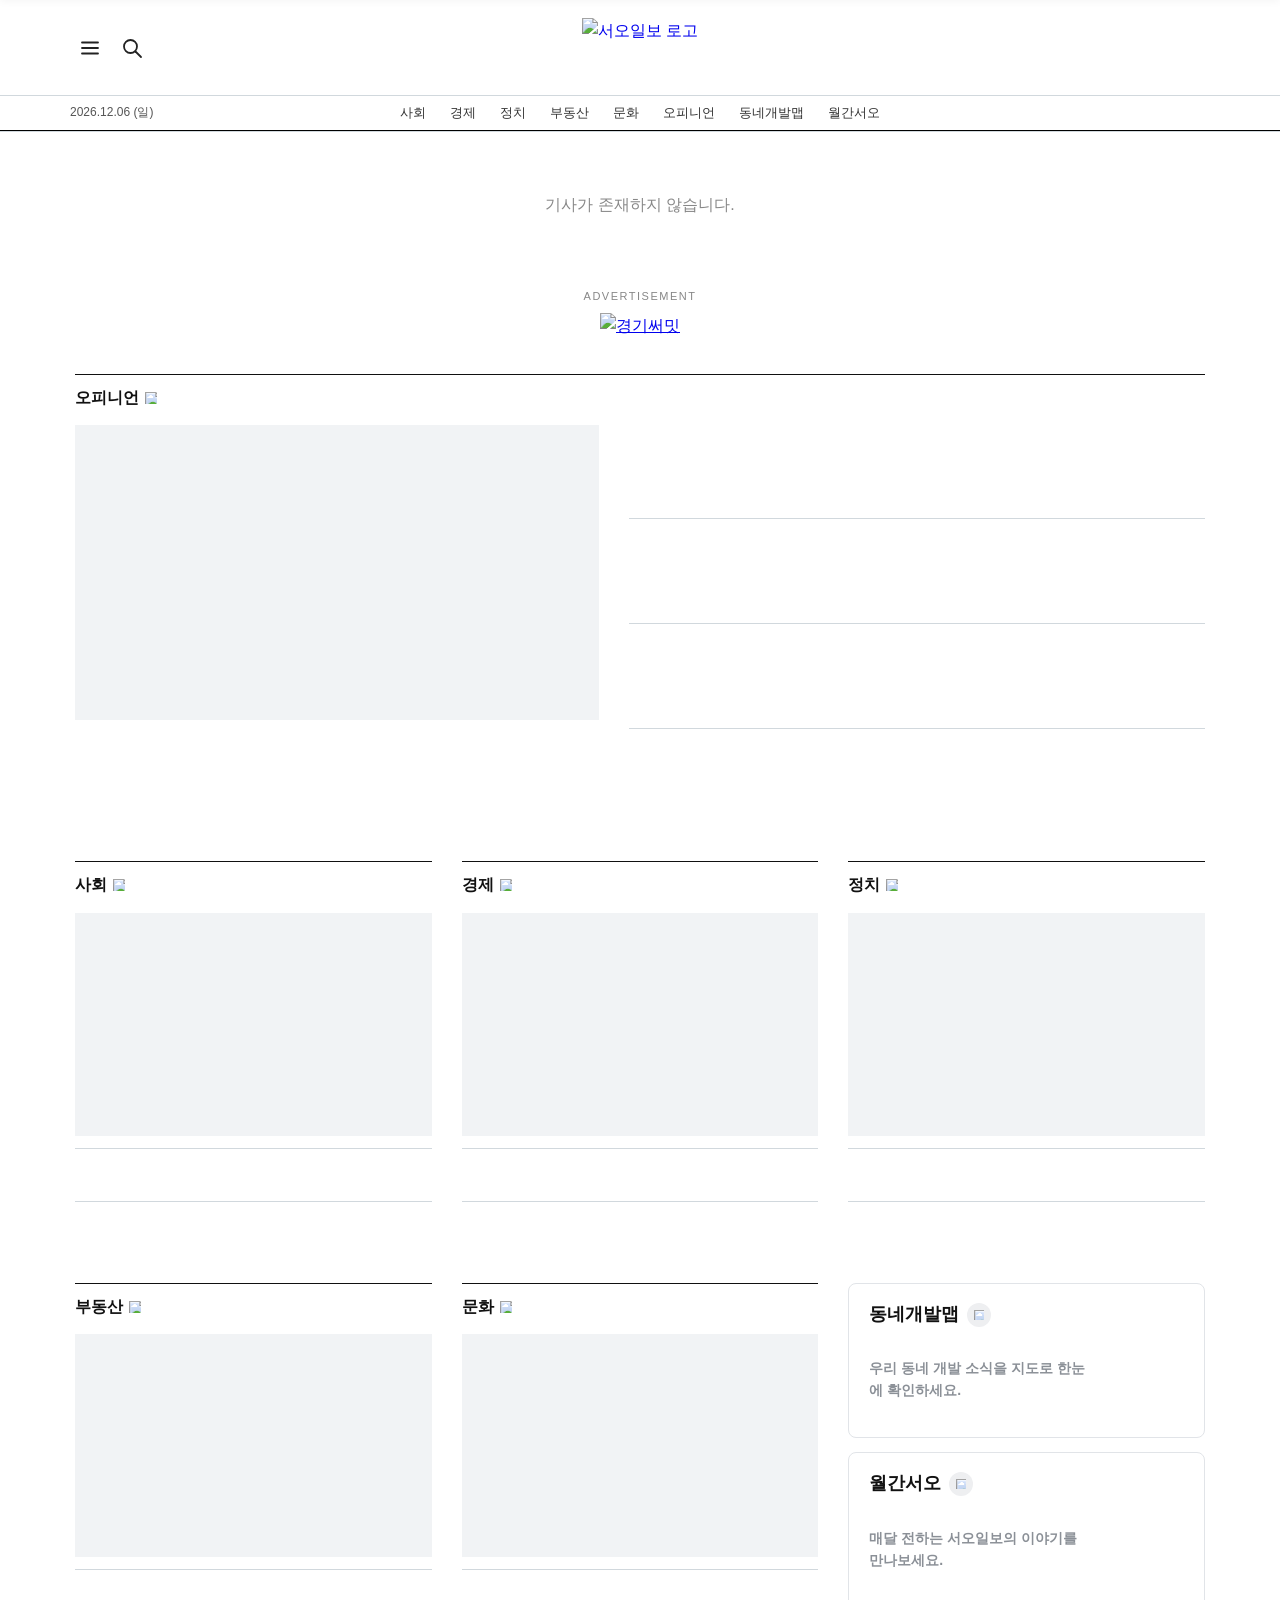
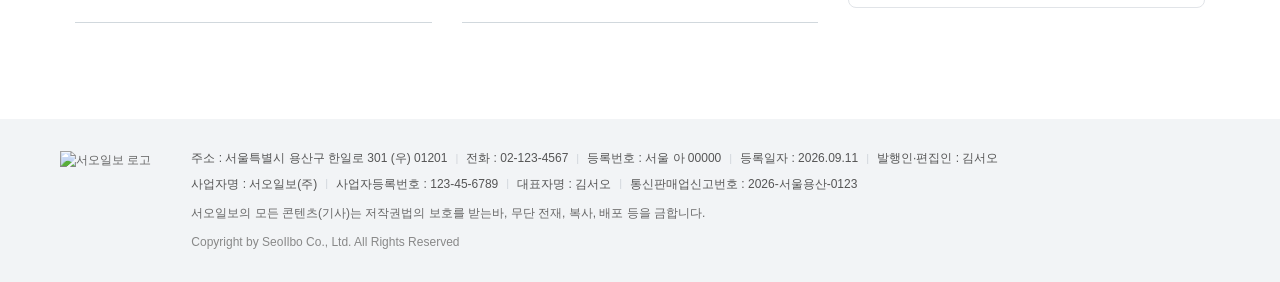
==== commit 1aba7092: "Update index.html" ====
--- a/index.html
+++ b/index.html
@@ -48,53 +48,43 @@
             margin-bottom: 8px;
         }
 
+        /* 주요기사: 오른쪽 가장 큰 카드 + 왼쪽 두 번째 카드 (사진 위, 제목, 내용) */
         .top-news-layout {
             display: grid;
-            grid-template-columns: 8fr 2fr;
+            grid-template-columns: 1fr 1.4fr;
             gap: 25px;
             margin-bottom: 30px;
-            align-items: stretch;
-        }
-
-        .main-lead-article {
-            display: grid;
-            grid-template-columns: 1fr 1.3fr;
-            gap: 30px;
+            align-items: start;
+        }
+
+        .top-news-layout.single {
+            grid-template-columns: 1fr;
+        }
+
+        .feature-card {
+            display: flex;
+            flex-direction: column;
+            gap: 12px;
             text-decoration: none;
             color: inherit;
-            background-color: transparent;
-            border: none;
-            padding: 0;
-            align-items: start;
-            height: 100%;
-        }
-
-        .main-lead-article:hover .main-lead-title {
-            color: #777777;
-        }
-
-        .main-lead-content-box {
-            display: flex;
-            flex-direction: column;
-            justify-content: flex-start;
-            order: 1;
-        }
-
-        .main-lead-title {
-            font-size: 32px;
-            font-weight: 800;
-            color: #111111;
-            line-height: 1.35;
-            margin-bottom: 12px;
-        }
-
-        .main-lead-desc {
-            font-size: 16px;
-            color: #555555;
-            line-height: 1.6;
-        }
-
-        .main-lead-thumb {
+            min-width: 0;
+        }
+
+        .feature-card.is-lead {
+            grid-column: 2;
+            grid-row: 1;
+        }
+
+        .feature-card.is-second {
+            grid-column: 1;
+            grid-row: 1;
+        }
+
+        .top-news-layout.single .feature-card.is-lead {
+            grid-column: 1;
+        }
+
+        .feature-thumb {
             width: 100%;
             aspect-ratio: 16 / 10;
             background-color: #f8f9fa;
@@ -103,102 +93,92 @@
             display: flex;
             justify-content: center;
             align-items: center;
-            order: 2;
-        }
-
-        .main-lead-thumb img {
+        }
+
+        .feature-thumb img {
             width: 100%;
             height: 100%;
             object-fit: cover;
         }
 
-        .right-vertical-news {
-            display: flex;
-            flex-direction: column;
-            justify-content: space-between;
-            height: 100%;
-            gap: 0;
-        }
-
-        .right-vertical-card {
-            text-decoration: none;
-            color: inherit;
-            display: flex;
-            flex-direction: column;
-            justify-content: center;
-            flex: 1;
-            padding: 10px 0;
-            border-bottom: 1px solid #d1d8dd;
-        }
-
-        .right-vertical-card:last-child {
-            border-bottom: none;
-        }
-
-        .right-vertical-card:hover .right-vertical-title {
-            color: #777777;
-        }
-
-        .right-vertical-title {
-            font-size: 14px;
+        .feature-title {
             font-weight: 700;
             color: #111111;
             line-height: 1.4;
+            letter-spacing: -0.3px;
+        }
+
+        .feature-card.is-lead .feature-title {
+            font-size: 28px;
+        }
+
+        .feature-card.is-second .feature-title {
+            font-size: 20px;
+        }
+
+        .feature-desc {
+            color: #8b8f96;
+            line-height: 1.75;
             display: -webkit-box;
-            -webkit-line-clamp: 2;
             -webkit-box-orient: vertical;
             overflow: hidden;
         }
 
-        /* 오른쪽 수직 3칸: 광고 이미지 (모두 같은 높이, 뉴스가 아님을 AD 표시로 구분) */
-        .right-vertical-news.ad-mode {
-            gap: 12px;
-        }
-
-        .right-vertical-ad {
-            flex: 1 1 0;
-            min-height: 60px;
-            min-width: 0;
-            position: relative;
-            display: block;
-            background-color: #f6f7f8;
-            border: 1px solid #e1e4e8;
-            overflow: hidden;
-        }
-
-        .right-vertical-ad img {
-            position: absolute;
-            top: 0;
-            left: 0;
-            width: 100%;
-            height: 100%;
-            object-fit: contain;
-            padding: 4px;
-            box-sizing: border-box;
-            display: block;
-        }
-
-        .right-vertical-ad:hover img {
-            opacity: 0.85;
-        }
-
-        .ad-badge {
-            position: absolute;
-            top: 0;
-            left: 0;
-            z-index: 1;
-            font-size: 10px;
+        .feature-card.is-lead .feature-desc {
+            font-size: 16px;
+            -webkit-line-clamp: 3;
+        }
+
+        .feature-card.is-second .feature-desc {
+            font-size: 14px;
+            -webkit-line-clamp: 3;
+        }
+
+        .feature-card:hover .feature-title {
+            color: #777777;
+        }
+
+        /* 카테고리 | 날짜 줄 (검색 결과 창 스타일) */
+        .feature-meta {
+            display: flex;
+            flex-wrap: wrap;
+            align-items: center;
+            font-size: 14px;
+            color: #aaaeb4;
+        }
+
+        .feature-meta .meta-cat {
+            color: #a61c1c;
             font-weight: 700;
-            letter-spacing: 0.5px;
-            color: #ffffff;
-            background-color: rgba(0, 0, 0, 0.55);
-            padding: 1px 6px;
-            line-height: 1.5;
+        }
+
+        .feature-meta .meta-bar {
+            margin: 0 10px;
+            color: #d1d5db;
+            font-size: 12px;
+        }
+
+        /* 가장 큰 카드: 글씨와 이미지 가운데 정렬 */
+        .feature-card.is-lead {
+            text-align: center;
+            align-items: center;
+        }
+
+        .feature-card.is-lead .feature-thumb {
+            margin: 0 auto;
+        }
+
+        .feature-card.is-lead .feature-thumb img {
+            object-position: center;
+        }
+
+        .feature-card.is-lead .feature-meta {
+            justify-content: center;
         }
 
         .bottom-news-grid {
             display: grid;
-            grid-template-columns: repeat(4, 1fr);
+            grid-template-columns: repeat(3, 1fr);
             gap: 20px;
             margin-bottom: 40px;
             padding-top: 25px;
@@ -324,7 +304,7 @@
             font-size: 16px;
             font-weight: 800;
             color: #111111;
-            border-top: 2px solid #a61c1c;
+            border-top: 1px solid #111111;
             padding-top: 10px;
             margin-bottom: 15px;
             display: flex;
@@ -519,10 +499,6 @@
             grid-template-columns: 1fr;
         }
 
-        .opinion-section .category-col-title {
-            border-top-color: #999999;
-        }
-
         .opinion-section .cat-lead-thumb {
             aspect-ratio: 16 / 9;
         }
@@ -740,47 +716,18 @@
             
             .top-news-layout {
                 grid-template-columns: 1fr;
-                gap: 15px;
-            }
-            .main-lead-article {
-                grid-template-columns: 1fr;
-                gap: 15px;
-            }
-            .main-lead-content-box {
-                order: 1;
-            }
-            .main-lead-thumb {
-                order: 2;
-                aspect-ratio: 16 / 9;
-            }
-            .main-lead-title {
+                gap: 20px;
+            }
+            .feature-card.is-lead,
+            .feature-card.is-second {
+                grid-column: auto;
+                grid-row: auto;
+            }
+            .feature-card.is-lead .feature-title {
                 font-size: 22px;
             }
-
-            .right-vertical-news {
-                border-top: 1px solid #d1d8dd;
-                padding-top: 15px;
-                margin-top: 15px;
-                gap: 12px;
-            }
-            .right-vertical-card {
-                padding-bottom: 12px;
-                border-bottom: 1px solid #f1f3f5;
-            }
-            .right-vertical-card:last-child {
-                border-bottom: none;
-                padding-bottom: 0;
-            }
-            .right-vertical-news.ad-mode {
-                flex-direction: row;
-                border-top: none;
-                padding-top: 0;
-                gap: 8px;
-            }
-            .right-vertical-ad {
-                flex: 1 1 0;
-                height: 72px;
-                min-height: 0;
+            .feature-card.is-second .feature-title {
+                font-size: 18px;
             }
 
             .bottom-news-grid {
@@ -1095,10 +1042,77 @@
             renderCategoryNews(articles);
         }
 
+        // 속보/단독 기사 설정: 제목 앞 태그가 [속보] 또는 [단독]이고 날짜가 최근 N일 이내면 큰 카드 우선 배치
+        const SPECIAL_WITHIN_DAYS = 2;
+
+        function getSpecialRank(title) {
+            const t = String(title || '');
+            if (/^\s*\[속보\]/.test(t)) return 0; // 속보가 가장 우선
+            if (/^\s*\[단독\]/.test(t)) return 1;
+            return null;
+        }
+
+        function parseArticleDate(value) {
+            if (!value) return null;
+            const s = String(value).trim();
+            const m = s.match(/(\d{4})\D+(\d{1,2})\D+(\d{1,2})(?:\D+(\d{1,2}):(\d{2}))?/);
+            if (m) {
+                return new Date(+m[1], +m[2] - 1, +m[3], m[4] ? +m[4] : 0, m[5] ? +m[5] : 0);
+            }
+            const d = new Date(s);
+            return isNaN(d.getTime()) ? null : d;
+        }
+
+        function isWithinDays(date, days) {
+            if (!date) return false;
+            const today = new Date();
+            today.setHours(0, 0, 0, 0);
+            const day = new Date(date.getFullYear(), date.getMonth(), date.getDate());
+            const diff = Math.round((today - day) / 86400000);
+            return diff <= days;
+        }
+
+        function pickMainArticles(pool) {
+            const specials = pool
+                .map(art => ({ art, rank: getSpecialRank(art.title), date: parseArticleDate(art.date) }))
+                .filter(x => x.rank !== null && isWithinDays(x.date, SPECIAL_WITHIN_DAYS))
+                .sort((a, b) => (a.rank - b.rank) || (b.date - a.date) || b.art.id.localeCompare(a.art.id))
+                .map(x => x.art);
+
+            // 큰 카드 1~2위: 속보 > 단독, 같은 종류 안에서는 최신순
+            const bigPicks = specials.slice(0, 2);
+            const rest = pool.filter(art => !bigPicks.includes(art));
+
+            // 속보/단독이 부족하면 최신 기사로 채움
+            while (bigPicks.length < 2 && rest.length > 0) bigPicks.push(rest.shift());
+
+            return { lead: bigPicks[0], second: bigPicks[1] || null, subs: rest.slice(0, 3) };
+        }
+
+        function buildFeatureMeta(art) {
+            const cat = Array.isArray(art.category) ? art.category.join(', ') : art.category;
+            const parts = [];
+            if (cat) parts.push(`<span class="meta-cat">${cat}</span>`);
+            if (art.date) parts.push(`<span class="meta-date">${art.date}</span>`);
+            return parts.length ? `<div class="feature-meta">${parts.join('<span class="meta-bar">|</span>')}</div>` : '';
+        }
+
+        function buildFeatureCard(art, kind) {
+            const summary = getArticleSummary(art);
+            return `
+                <a href="viewer.html?id=${art.id}" class="feature-card ${kind}">
+                    <div class="feature-thumb"><img src="${getThumbUrl(art.image)}" alt="${art.title}" onerror="${THUMB_ONERROR}"></div>
+                    <h2 class="feature-title">${art.title}</h2>
+                    ${summary ? `<p class="feature-desc">${summary}</p>` : ''}
+                    ${buildFeatureMeta(art)}
+                </a>
+            `;
+        }
+
         function renderMainNews(articles) {
             const container = document.getElementById('topNewsGrid');
 
-            // 대표 기사와 아래 작은 기사 4개에는 오피니언 기사를 제외
+            // 주요기사 영역에는 오피니언 기사를 제외
             const mainPool = articles.filter(art => !(art.category && art.category.includes('오피니언')));
 
             if (mainPool.length === 0) {
@@ -1106,49 +1120,22 @@
                 return;
             }
 
-            const leadArticle = mainPool[0]; 
-            const subArticles = mainPool.slice(1, 5); 
-            // 오른쪽 세로 3칸: ad 폴더의 이미지 3개 (높이 동일)
-            const verticalAds = [
-                { src: 'ad/seoilbocrim.png', alt: '서오일보 광고', link: 'https://www.link.com' },
-                { src: 'ad/weeklyseo.png', alt: '위클리서오 광고', link: 'https://www.link.com' },
-                { src: 'ad/seoarchilogo.png', alt: '서오아키 광고', link: 'https://www.link.com' }
-            ];
-
-            const leadThumbHtml = `<img src="${getThumbUrl(leadArticle.image)}" alt="대표 이미지" onerror="${THUMB_ONERROR}">`;
+            const { lead, second, subs } = pickMainArticles(mainPool);
 
             let html = `
-                <div class="top-news-layout">
-                    <a href="viewer.html?id=${leadArticle.id}" class="main-lead-article">
-                        <div class="main-lead-content-box">
-                            <div class="section-title-small" style="color: #a61c1c;">주요기사</div>
-                            <h2 class="main-lead-title">${leadArticle.title}</h2>
-                            <p class="main-lead-desc">${leadArticle.content && leadArticle.content[0] ? leadArticle.content[0] : ''}</p>
-                        </div>
-                        <div class="main-lead-thumb">${leadThumbHtml}</div>
-                    </a>
-                    
-                    <div class="right-vertical-news ad-mode">
+                <div class="section-title-small" style="color: #a61c1c;">주요기사</div>
+                <div class="top-news-layout${second ? '' : ' single'}">
+                    ${buildFeatureCard(lead, 'is-lead')}
+                    ${second ? buildFeatureCard(second, 'is-second') : ''}
+                </div>
             `;
 
-            verticalAds.forEach(ad => {
-                html += `
-                    <a href="${ad.link}" target="_blank" rel="noopener noreferrer sponsored" class="right-vertical-ad">
-                        <span class="ad-badge">AD</span>
-                        <img src="${ad.src}" alt="${ad.alt}" onerror="this.style.display='none'">
-                    </a>
-                `;
-            });
-
-            html += `</div></div>`;
-
-            if (subArticles.length > 0) {
+            if (subs.length > 0) {
                 html += `<div class="bottom-news-grid">`;
-                subArticles.forEach(art => {
-                    const subThumbHtml = `<img src="${getThumbUrl(art.image)}" alt="썸네일" onerror="${THUMB_ONERROR}">`;
+                subs.forEach(art => {
                     html += `
                         <a href="viewer.html?id=${art.id}" class="bottom-news-card">
-                            <div class="bottom-news-thumb">${subThumbHtml}</div>
+                            <div class="bottom-news-thumb"><img src="${getThumbUrl(art.image)}" alt="썸네일" onerror="${THUMB_ONERROR}"></div>
                             <div class="bottom-news-info">
                                 <div class="bottom-news-title">${art.title}</div>
                             </div>
--- a/components/header.css
+++ b/components/header.css
@@ -241,3 +241,218 @@
 html[data-theme="dark"] .logo-img-small { filter: invert(1) hue-rotate(180deg); }
 html[data-theme="dark"] .mobile-utility-bar .util-btn { border-right-color: #333333; color: #bbbbbb; }
 html[data-theme="dark"] .sub-nav-categories a.active { color: #ff6b6b; }
+
+/* ===== 헤더 왼쪽 도구: 메뉴 / 검색 ===== */
+/* 애니메이션, 그림자, 마우스를 올렸을 때의 반응은 쓰지 않음. 경계는 얇은 선으로 구분 */
+.hdr-tools {
+    position: absolute;
+    left: 10px;
+    top: 50%;
+    transform: translateY(-50%);
+    display: flex;
+    align-items: center;
+    gap: 2px;
+    z-index: 2;
+}
+.hdr-btn {
+    width: 40px;
+    height: 40px;
+    display: flex;
+    align-items: center;
+    justify-content: center;
+    background: none;
+    border: 0;
+    padding: 0;
+    margin: 0;
+    color: #222222;
+    cursor: pointer;
+    -webkit-tap-highlight-color: transparent;
+}
+.hdr-btn svg { display: block; }
+.hdr-menu-btn .ic-close { display: none; }
+.hdr-menu-btn.is-open .ic-menu { display: none; }
+.hdr-menu-btn.is-open .ic-close { display: block; }
+
+/* 바깥 클릭 감지 / 모바일 메뉴 뒤 투명 검정 */
+.hdr-overlay {
+    display: none;
+    position: fixed;
+    inset: 0;
+    z-index: 3000;
+    background: transparent;
+}
+.hdr-overlay.is-open { display: block; }
+.hdr-overlay.dim { background: rgba(0, 0, 0, 0.55); }
+
+/* 메뉴 패널 */
+.hdr-menu {
+    display: none;
+    position: fixed;
+    z-index: 3001;
+    background: #ffffff;
+}
+.hdr-menu.is-open { display: block; }
+.hdr-menu-title {
+    font-size: 12px;
+    font-weight: 700;
+    color: #888888;
+    padding: 14px 20px 6px;
+}
+.hdr-menu-title:first-child { padding-top: 6px; }
+.hdr-menu a {
+    display: block;
+    padding: 10px 20px;
+    font-size: 15px;
+    color: #222222;
+    text-decoration: none;
+}
+.hdr-menu a.active { color: #a61c1c; font-weight: 700; }
+.hdr-menu-sep { height: 1px; background: #d9dee2; margin: 8px 20px; }
+.hdr-menu-close { display: none; }
+
+/* 검색 패널 */
+.hdr-search {
+    display: none;
+    position: fixed;
+    z-index: 3002;
+    background: #ffffff;
+}
+.hdr-search.is-open { display: block; }
+.hdr-search-top { display: none; }
+.hdr-search-form {
+    display: flex;
+    align-items: center;
+    height: 44px;
+    border: 1px solid #b8c0c7;
+    background: #ffffff;
+    margin: 0;
+}
+.hdr-search-form input {
+    flex: 1;
+    min-width: 0;
+    height: 100%;
+    border: 0;
+    outline: 0;
+    padding: 0 12px;
+    font-size: 15px;
+    color: #222222;
+    background: transparent;
+    font-family: inherit;
+    -webkit-appearance: none;
+    appearance: none;
+}
+.hdr-search-form input::placeholder { color: #aaaaaa; }
+.hdr-search-form input::-webkit-search-cancel-button { display: none; }
+.hdr-search-form button {
+    width: 44px;
+    height: 100%;
+    border: 0;
+    background: none;
+    padding: 0;
+    color: #222222;
+    display: flex;
+    align-items: center;
+    justify-content: center;
+    cursor: pointer;
+}
+
+/* --- 데스크톱: 버튼 아래에 놓이는 패널 --- */
+@media (min-width: 769px) {
+    .hdr-menu {
+        top: var(--m-top, 60px);
+        left: var(--m-left, 10px);
+        width: 240px;
+        padding: 10px 0;
+        border: 1px solid #b8c0c7;
+    }
+    .hdr-search {
+        top: var(--s-top, 60px);
+        left: var(--s-left, 10px);
+        width: min(400px, calc(100vw - 20px));
+        background: transparent;
+    }
+}
+
+/* --- 모바일: 메뉴는 왼쪽 3/4, 검색은 전체 화면 --- */
+@media (max-width: 768px) {
+    html.hdr-lock { overflow: hidden; }
+    .hdr-tools { left: 2px; }
+
+    .hdr-menu {
+        top: 0;
+        left: 0;
+        bottom: 0;
+        width: 75%;
+        padding-top: calc(var(--x-bottom, 56px) + 12px);
+        overflow-y: auto;
+    }
+    .hdr-menu-close {
+        display: flex;
+        position: absolute;
+        top: var(--x-top, 8px);
+        left: var(--x-left, 2px);
+        width: 40px;
+        height: 40px;
+        align-items: center;
+        justify-content: center;
+        background: none;
+        border: 0;
+        padding: 0;
+        color: #222222;
+        cursor: pointer;
+    }
+    .hdr-menu a { padding: 14px 24px; font-size: 16px; }
+    .hdr-menu-title { padding: 16px 24px 6px; }
+
+    .hdr-search {
+        inset: 0;
+        border-top: 2px solid #e7e4f3;
+        overflow-y: auto;
+    }
+    .hdr-search-top {
+        display: flex;
+        align-items: center;
+        justify-content: center;
+        position: relative;
+        height: 56px;
+        border-bottom: 1px solid #eeeeee;
+    }
+    .hdr-search-title { font-size: 18px; color: #111111; }
+    .hdr-search-close {
+        position: absolute;
+        right: 8px;
+        top: 50%;
+        transform: translateY(-50%);
+        width: 40px;
+        height: 40px;
+        display: flex;
+        align-items: center;
+        justify-content: center;
+        background: none;
+        border: 0;
+        padding: 0;
+        color: #222222;
+        cursor: pointer;
+    }
+    .hdr-search-form { margin: 16px 14px 0; height: 48px; border-color: #cccccc; }
+    .hdr-search-form input { font-size: 16px; padding: 0 10px; }
+}
+
+/* --- 다크 모드 --- */
+html[data-theme="dark"] .hdr-btn,
+html[data-theme="dark"] .hdr-menu-close,
+html[data-theme="dark"] .hdr-search-close,
+html[data-theme="dark"] .hdr-search-form button { color: #dddddd; }
+html[data-theme="dark"] .hdr-menu,
+html[data-theme="dark"] .hdr-search { background: #121212; }
+html[data-theme="dark"] .hdr-menu { border-color: #555555; }
+html[data-theme="dark"] .hdr-menu a { color: #e4e4e4; }
+html[data-theme="dark"] .hdr-menu a.active { color: #ff6b6b; }
+html[data-theme="dark"] .hdr-menu-sep { background: #333333; }
+html[data-theme="dark"] .hdr-search-top { border-color: #333333; }
+html[data-theme="dark"] .hdr-search-form { background: #1a1a1a; border-color: #555555; }
+html[data-theme="dark"] .hdr-search-form input { color: #e4e4e4; }
+html[data-theme="dark"] .hdr-search-title { color: #e4e4e4; }
+@media (max-width: 768px) {
+    html[data-theme="dark"] .hdr-search { border-top-color: #333333; }
+}
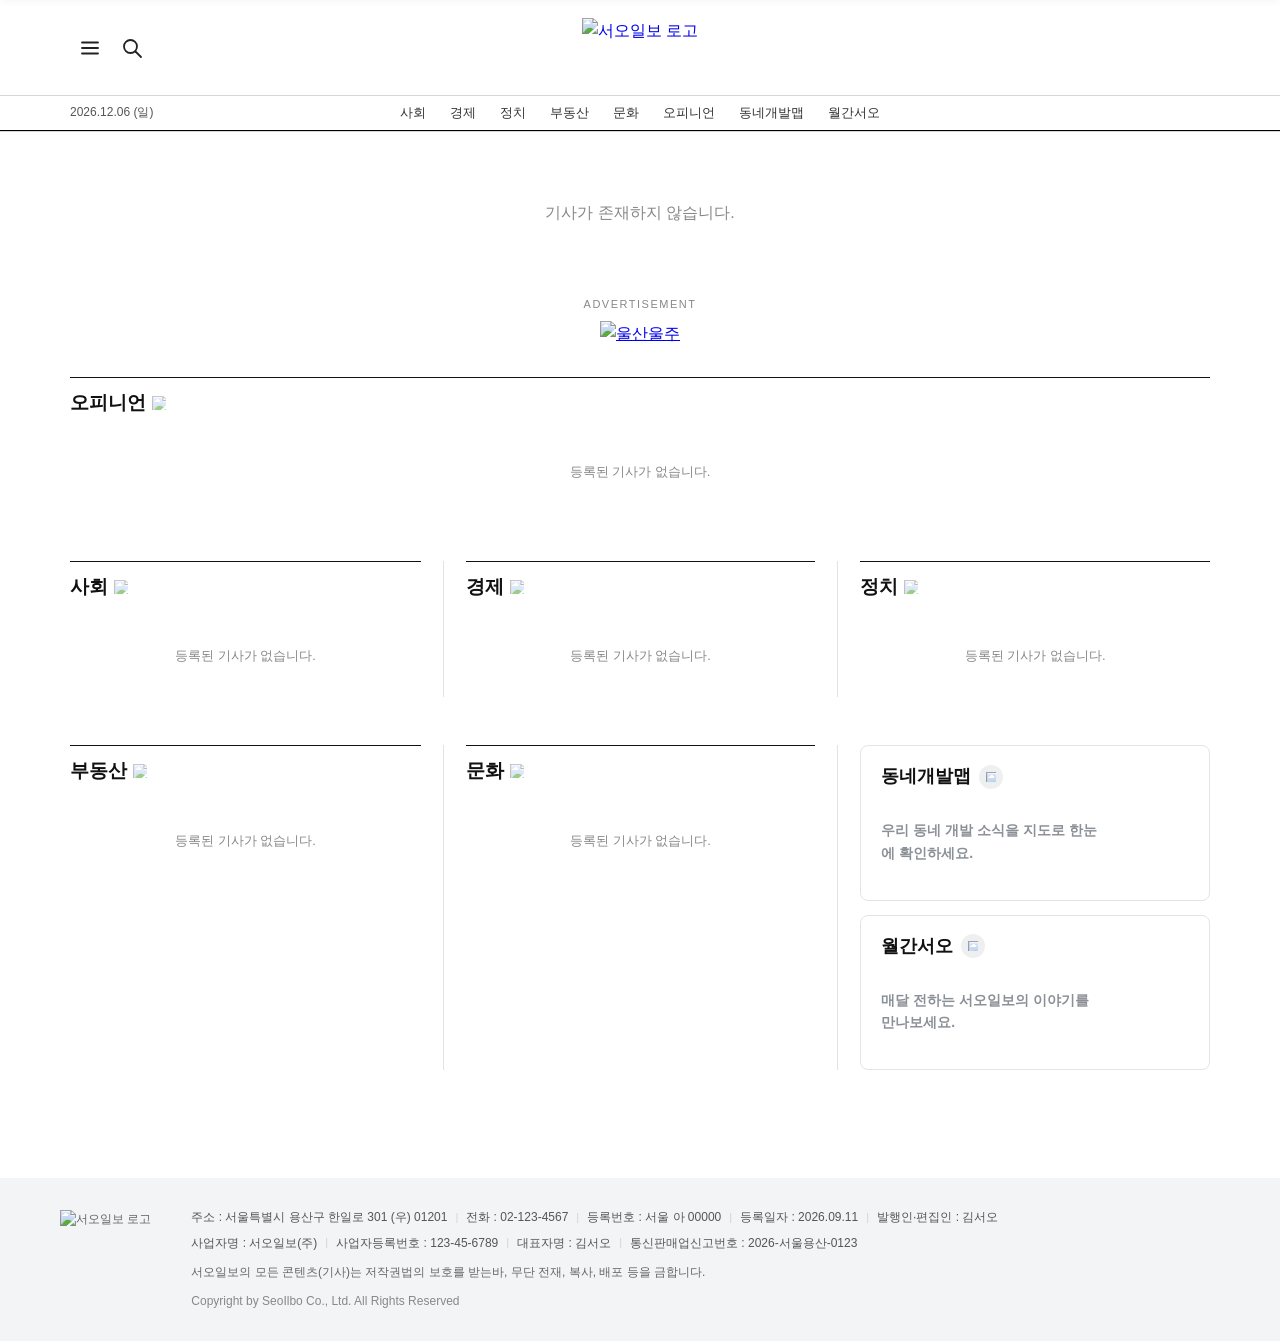
==== commit cd8ffb00: "Update index.html" ====
--- a/index.html
+++ b/index.html
@@ -22,7 +22,7 @@
 
         body {
             font-family: 'Pretendard', -apple-system, BlinkMacSystemFont, 'Segoe UI', Roboto, 'Helvetica Neue', Arial, sans-serif;
-            color: #222222;
+            color: #111111;
             line-height: 1.6;
             background-color: #ffffff;
             display: flex;
@@ -30,93 +30,72 @@
             min-height: 100vh;
         }
 
-        /* 메인 컨테이너 레이아웃 */
         .main-container {
             max-width: 1160px;
             width: 100%;
-            margin: 20px auto 50px auto;
+            margin: 28px auto 60px auto;
             padding: 0 10px;
             flex: 1;
         }
 
-        .section-title-small {
-            font-size: 14px;
-            font-weight: 800;
+        .tag-red {
             color: #a61c1c;
-            text-transform: uppercase;
-            letter-spacing: -0.3px;
-            margin-bottom: 8px;
-        }
-
-        /* 주요기사: 오른쪽 가장 큰 카드 + 왼쪽 두 번째 카드 (사진 위, 제목, 내용) */
-        .top-news-layout {
+        }
+
+        /* ===== 주요기사: 왼쪽 두 번째 / 가운데 가장 큰 / 오른쪽 최신 뉴스 ===== */
+        .top-section {
             display: grid;
-            grid-template-columns: 1fr 1.4fr;
-            gap: 25px;
-            margin-bottom: 30px;
             align-items: start;
         }
 
-        .top-news-layout.single {
-            grid-template-columns: 1fr;
-        }
-
-        .feature-card {
-            display: flex;
-            flex-direction: column;
-            gap: 12px;
+        .top-col {
+            min-width: 0;
+            padding: 0 24px;
+        }
+
+        .top-col:first-child {
+            padding-left: 0;
+        }
+
+        .top-col:last-child {
+            padding-right: 0;
+        }
+
+        .top-col + .top-col {
+            border-left: 1px solid #e3e3e3;
+        }
+
+        .news-card {
+            display: block;
             text-decoration: none;
             color: inherit;
-            min-width: 0;
-        }
-
-        .feature-card.is-lead {
-            grid-column: 2;
-            grid-row: 1;
-        }
-
-        .feature-card.is-second {
-            grid-column: 1;
-            grid-row: 1;
-        }
-
-        .top-news-layout.single .feature-card.is-lead {
-            grid-column: 1;
-        }
-
-        .feature-thumb {
+        }
+
+        .card-thumb {
             width: 100%;
             aspect-ratio: 16 / 10;
-            background-color: #f8f9fa;
-            border: 1px solid #e1e4e8;
+            background-color: #f4f4f4;
             overflow: hidden;
-            display: flex;
-            justify-content: center;
-            align-items: center;
-        }
-
-        .feature-thumb img {
+            margin-bottom: 14px;
+        }
+
+        .card-thumb img {
             width: 100%;
             height: 100%;
             object-fit: cover;
-        }
-
-        .feature-title {
-            font-weight: 700;
+            object-position: center;
+            display: block;
+        }
+
+        .card-title {
+            font-weight: 600;
             color: #111111;
             line-height: 1.4;
             letter-spacing: -0.3px;
-        }
-
-        .feature-card.is-lead .feature-title {
-            font-size: 28px;
-        }
-
-        .feature-card.is-second .feature-title {
-            font-size: 20px;
-        }
-
-        .feature-desc {
+            margin-bottom: 10px;
+        }
+
+        .card-desc {
             color: #8b8f96;
             line-height: 1.75;
             display: -webkit-box;
@@ -124,117 +103,98 @@
             overflow: hidden;
         }
 
-        .feature-card.is-lead .feature-desc {
+        .news-card:hover .card-title {
+            color: #777777;
+        }
+
+        .is-lead {
+            text-align: center;
+        }
+
+        .is-lead .card-title {
+            font-size: 30px;
+        }
+
+        .is-lead .card-desc {
             font-size: 16px;
             -webkit-line-clamp: 3;
         }
 
-        .feature-card.is-second .feature-desc {
+        .is-second .card-title {
+            font-size: 19px;
+        }
+
+        .is-second .card-desc {
             font-size: 14px;
-            -webkit-line-clamp: 3;
-        }
-
-        .feature-card:hover .feature-title {
-            color: #777777;
-        }
-
-        /* 카테고리 | 날짜 줄 (검색 결과 창 스타일) */
-        .feature-meta {
+            -webkit-line-clamp: 4;
+        }
+
+        /* 오른쪽: 최신 뉴스 */
+        .latest-head {
+            font-size: 17px;
+            font-weight: 700;
+            padding-bottom: 10px;
+            border-bottom: 1px solid #111111;
+        }
+
+        .latest-item {
             display: flex;
-            flex-wrap: wrap;
-            align-items: center;
-            font-size: 14px;
-            color: #aaaeb4;
-        }
-
-        .feature-meta .meta-cat {
+            gap: 10px;
+            align-items: flex-start;
+            padding: 12px 0;
+            border-bottom: 1px solid #eeeeee;
+            text-decoration: none;
+            color: inherit;
+        }
+
+        .latest-no {
             color: #a61c1c;
             font-weight: 700;
-        }
-
-        .feature-meta .meta-bar {
-            margin: 0 10px;
-            color: #d1d5db;
-            font-size: 12px;
-        }
-
-        /* 가장 큰 카드: 글씨와 이미지 가운데 정렬 */
-        .feature-card.is-lead {
-            text-align: center;
-            align-items: center;
-        }
-
-        .feature-card.is-lead .feature-thumb {
-            margin: 0 auto;
-        }
-
-        .feature-card.is-lead .feature-thumb img {
-            object-position: center;
-        }
-
-        .feature-card.is-lead .feature-meta {
-            justify-content: center;
-        }
-
-        .bottom-news-grid {
+            font-size: 16px;
+            line-height: 1.45;
+            min-width: 14px;
+        }
+
+        .latest-title {
+            font-size: 15px;
+            font-weight: 500;
+            line-height: 1.45;
+            color: #222222;
+        }
+
+        .latest-item:hover .latest-title {
+            color: #777777;
+        }
+
+        /* 주요기사 아래 작은 카드 3개 (사진 위, 제목만) */
+        .sub-row {
             display: grid;
             grid-template-columns: repeat(3, 1fr);
-            gap: 20px;
-            margin-bottom: 40px;
-            padding-top: 25px;
-            border-top: 1px solid #d1d8dd;
-        }
-
-        .bottom-news-card {
-            display: flex;
-            flex-direction: column;
-            gap: 10px;
+            gap: 24px;
+            margin-top: 30px;
+            padding-top: 26px;
+            border-top: 1px solid #e3e3e3;
+        }
+
+        .sub-card {
+            display: block;
             text-decoration: none;
             color: inherit;
-            background-color: transparent;
-            border: none;
-            padding-bottom: 15px;
-            border-bottom: 1px solid #e1e4e8;
-        }
-
-        .bottom-news-card:hover .bottom-news-title {
+        }
+
+        .sub-card .card-thumb {
+            margin-bottom: 12px;
+        }
+
+        .sub-title {
+            font-size: 17px;
+            font-weight: 600;
+            line-height: 1.45;
+            color: #111111;
+        }
+
+        .sub-card:hover .sub-title {
             color: #777777;
-        }
-
-        .bottom-news-thumb {
-            width: 100%;
-            aspect-ratio: 16 / 9;
-            background-color: #f8f9fa;
-            border: 1px solid #e1e4e8;
-            overflow: hidden;
-            display: flex;
-            justify-content: center;
-            align-items: center;
-            flex-shrink: 0;
-        }
-
-        .bottom-news-thumb img {
-            width: 100%;
-            height: 100%;
-            object-fit: cover;
-        }
-
-        .bottom-news-info {
-            display: flex;
-            flex-direction: column;
-            justify-content: center;
-            flex: 1;
-        }
-
-        .bottom-news-title {
-            font-size: 15px;
-            font-weight: 700;
-            color: #111111;
-            line-height: 1.4;
-            display: -webkit-box;
-            -webkit-line-clamp: 2;
-            -webkit-box-orient: vertical;
-            overflow: hidden;
         }
 
         .advertisement-section {
@@ -277,289 +237,174 @@
         }
 
         /* 카테고리 섹터: 위 3개(사회, 경제, 정치) / 아래 2개(부동산, 문화) + 오른쪽 서비스 칸 */
-        .category-top-row {
-            display: grid;
-            grid-template-columns: repeat(3, 1fr);
-            gap: 20px;
-            margin-top: 30px;
-        }
-
+
+        /* ===== 카테고리 섹터 ===== */
+        .category-top-row,
         .category-bottom-row {
             display: grid;
-            grid-template-columns: repeat(3, 1fr);
-            gap: 20px;
-            margin-top: 30px;
+            grid-template-columns: repeat(3, minmax(0, 1fr));
+            column-gap: 44px;
+            margin-bottom: 48px;
+        }
+
+        .opinion-section {
+            margin-bottom: 48px;
         }
 
         .category-column {
-            background-color: transparent;
-            border: none;
-            padding: 5px;
+            min-width: 0;
             display: flex;
             flex-direction: column;
-            min-width: 0;
+        }
+
+        /* 구분선은 칸 사이 간격의 가운데에 위치 */
+        .category-top-row .category-column + .category-column,
+        .category-bottom-row .category-column + .category-column {
+            border-left: 1px solid #e3e3e3;
+            margin-left: -22px;
+            padding-left: 22px;
         }
 
         .category-col-title {
-            font-size: 16px;
-            font-weight: 800;
-            color: #111111;
             border-top: 1px solid #111111;
             padding-top: 10px;
-            margin-bottom: 15px;
-            display: flex;
-            justify-content: space-between;
-            align-items: center;
+            margin-bottom: 14px;
         }
 
         .category-col-title a {
+            display: inline-block;
             text-decoration: none;
-            color: inherit;
-            display: flex;
-            align-items: center;
-            justify-content: space-between;
-            width: 100%;
+            color: #111111;
+            font-size: 19px;
+            font-weight: 700;
         }
 
         .category-col-title a:hover {
-            color: #777777;
+            color: #a61c1c;
         }
 
         .category-title-inner {
-            display: flex;
+            display: inline-flex;
             align-items: center;
             gap: 6px;
         }
 
         .category-arrow-img {
-            width: 12px;
-            height: 12px;
+            width: 14px;
+            height: 14px;
             object-fit: contain;
-            display: inline-block;
-        }
-
-        .category-col-title a:hover .category-arrow-img {
-            opacity: 0.5;
+            opacity: 0.6;
         }
 
         .category-article-list {
-            flex: 1;
-        }
-
-        /* 위 2개 카테고리: 왼쪽 최신 기사(사진+제목+내용) / 오른쪽 나머지 기사(제목만) */
-        .cat-split {
-            display: grid;
-            grid-template-columns: 1.15fr 1fr;
-            gap: 20px;
-            align-items: stretch;
-        }
-
-        .cat-split.cat-split-single {
-            grid-template-columns: 1fr;
+            display: flex;
+            flex-direction: column;
         }
 
         .cat-lead {
             display: block;
             text-decoration: none;
             color: inherit;
+        }
+
+        .cat-lead .card-thumb {
+            margin-bottom: 12px;
+        }
+
+        .cat-lead-title {
+            font-size: 19px;
+            font-weight: 600;
+            line-height: 1.4;
+            letter-spacing: -0.3px;
+            color: #111111;
+        }
+
+        .cat-lead:hover .cat-lead-title {
+            color: #777777;
+        }
+
+        .cat-side-list {
+            margin-top: 14px;
+        }
+
+        .cat-side-item {
+            display: block;
+            padding: 11px 0;
+            border-top: 1px solid #eeeeee;
+            text-decoration: none;
+            color: inherit;
+        }
+
+        .cat-side-title {
+            font-size: 15px;
+            font-weight: 500;
+            line-height: 1.45;
+            color: #333333;
+            display: -webkit-box;
+            -webkit-box-orient: vertical;
+            -webkit-line-clamp: 2;
+            overflow: hidden;
+        }
+
+        .cat-side-item:hover .cat-side-title {
+            color: #777777;
+        }
+
+        /* 오피니언: 둥근 사진 + 제목 4칸 */
+        .opinion-grid {
+            display: grid;
+            grid-template-columns: repeat(4, 1fr);
+        }
+
+        .op-item {
+            display: flex;
+            gap: 12px;
+            align-items: flex-start;
+            padding: 4px 20px;
+            text-decoration: none;
+            color: inherit;
+            border-left: 1px solid #e3e3e3;
             min-width: 0;
         }
 
-        .cat-lead-thumb {
-            width: 100%;
-            aspect-ratio: 16 / 10;
-            background-color: #f1f3f5;
+        .op-item:first-child {
+            padding-left: 0;
+            border-left: none;
+        }
+
+        .op-item:last-child {
+            padding-right: 0;
+        }
+
+        .op-thumb {
+            width: 64px;
+            height: 64px;
+            border-radius: 50%;
             overflow: hidden;
-            margin-bottom: 10px;
-        }
-
-        .cat-lead-thumb img {
+            flex: none;
+            background-color: #f4f4f4;
+        }
+
+        .op-thumb img {
             width: 100%;
             height: 100%;
             object-fit: cover;
             display: block;
         }
 
-        .cat-lead-title {
-            font-size: 17px;
-            font-weight: 800;
+        .op-title {
+            font-size: 15px;
+            font-weight: 600;
+            line-height: 1.5;
             color: #111111;
-            line-height: 1.4;
-            margin-bottom: 6px;
             display: -webkit-box;
-            -webkit-line-clamp: 2;
             -webkit-box-orient: vertical;
+            -webkit-line-clamp: 4;
             overflow: hidden;
         }
 
-        .cat-lead-desc {
-            font-size: 13px;
-            line-height: 1.6;
-            color: #555555;
-            display: -webkit-box;
-            -webkit-line-clamp: 3;
-            -webkit-box-orient: vertical;
-            overflow: hidden;
-        }
-
-        .cat-lead:hover .cat-lead-title {
+        .op-item:hover .op-title {
             color: #777777;
-        }
-
-        .cat-side-list {
-            display: flex;
-            flex-direction: column;
-            min-width: 0;
-        }
-
-        .cat-side-item {
-            display: block;
-            text-decoration: none;
-            color: inherit;
-            padding: 12px 0;
-            border-bottom: 1px solid #d1d8dd;
-        }
-
-        .cat-side-item:first-child {
-            padding-top: 0;
-        }
-
-        .cat-side-item:last-child {
-            border-bottom: none;
-            padding-bottom: 0;
-        }
-
-        .cat-side-title {
-            font-size: 14px;
-            font-weight: 700;
-            color: #222222;
-            line-height: 1.45;
-            display: -webkit-box;
-            -webkit-line-clamp: 2;
-            -webkit-box-orient: vertical;
-            overflow: hidden;
-        }
-
-        .cat-side-item:hover .cat-side-title {
-            color: #777777;
-        }
-
-        /* 기사가 부족해도 칸은 모두 표시 (내용은 비움) */
-        .cat-lead-empty {
-            display: block;
-            min-width: 0;
-        }
-
-        .cat-side-empty {
-            min-height: 41px;
-        }
-
-        .cat-side-item.has-thumb.cat-side-empty {
-            min-height: 81px;
-        }
-
-        /* 오른쪽 목록 높이를 왼쪽 최신 기사 높이에 맞춤 (기사 사이 간격을 균등 배분) */
-        .cat-side-fill {
-            justify-content: space-between;
-        }
-
-        .cat-side-fill .cat-side-item {
-            padding: 0;
-            border-bottom: none;
-        }
-
-        .cat-side-sep {
-            flex: 1 1 0;
-            min-height: 24px;
-            position: relative;
-        }
-
-        .cat-side-sep::after {
-            content: '';
-            position: absolute;
-            left: 0;
-            right: 0;
-            top: 50%;
-            border-top: 1px solid #d1d8dd;
-        }
-
-        /* 오피니언 섹터: 전체 너비, 왼쪽 최신 기사(큰 사진+제목+내용) / 오른쪽 4개(작은 사진+제목) */
-        .opinion-section {
-            margin-top: 30px;
-        }
-
-        .opinion-split {
-            display: grid;
-            grid-template-columns: 1fr 1.1fr;
-            gap: 30px;
-            align-items: stretch;
-        }
-
-        .opinion-split.cat-split-single {
-            grid-template-columns: 1fr;
-        }
-
-        .opinion-section .cat-lead-thumb {
-            aspect-ratio: 16 / 9;
-        }
-
-        .opinion-section .cat-lead-title {
-            font-size: 20px;
-            margin-bottom: 8px;
-        }
-
-        .opinion-section .cat-lead-desc {
-            font-size: 14px;
-            -webkit-line-clamp: 4;
-        }
-
-        .cat-side-item.has-thumb {
-            display: flex;
-            align-items: center;
-            gap: 14px;
-        }
-
-        .cat-side-thumb {
-            flex-shrink: 0;
-            width: 130px;
-            aspect-ratio: 16 / 10;
-            background-color: #f1f3f5;
-            overflow: hidden;
-        }
-
-        .cat-side-thumb img {
-            width: 100%;
-            height: 100%;
-            object-fit: cover;
-            display: block;
-        }
-
-        .opinion-section .cat-side-title {
-            font-size: 15px;
-        }
-
-        /* 위/아래 카테고리: 최신 기사(사진+제목) 아래에 최신 2개(제목만) */
-        .category-top-row .cat-lead-title,
-        .category-bottom-row .cat-lead-title {
-            font-size: 15px;
-            margin-bottom: 0;
-        }
-
-        .category-top-row .cat-side-list,
-        .category-bottom-row .cat-side-list {
-            margin-top: 12px;
-            padding-top: 12px;
-            border-top: 1px solid #d1d8dd;
-        }
-
-        @media (max-width: 1000px) {
-            .cat-split,
-            .opinion-split {
-                grid-template-columns: 1fr;
-            }
-            .opinion-split {
-                gap: 20px;
-            }
         }
 
         /* 아래 오른쪽 서비스 칸: 테두리 카드 (동네개발맵 / 월간서오), 위쪽 정렬 */
@@ -581,7 +426,7 @@
             text-decoration: none;
             color: #111111;
             font-size: 18px;
-            font-weight: 800;
+            font-weight: 700;
             line-height: 1.3;
         }
 
@@ -713,79 +558,62 @@
         }
 
         @media (max-width: 768px) {
-            
-            .top-news-layout {
+            .main-container {
+                margin: 15px auto 30px auto;
+                padding: 0 8px;
+            }
+            .top-section {
+                display: flex;
+                flex-direction: column;
+                gap: 26px;
+            }
+            .top-col,
+            .top-col:first-child,
+            .top-col:last-child {
+                padding: 0;
+                border-left: none;
+            }
+            .is-lead { order: 1; }
+            .is-second { order: 2; }
+            .is-latest { order: 3; }
+            .is-lead .card-title { font-size: 22px; }
+            .is-second .card-title { font-size: 18px; }
+            .sub-row {
                 grid-template-columns: 1fr;
-                gap: 20px;
-            }
-            .feature-card.is-lead,
-            .feature-card.is-second {
-                grid-column: auto;
-                grid-row: auto;
-            }
-            .feature-card.is-lead .feature-title {
-                font-size: 22px;
-            }
-            .feature-card.is-second .feature-title {
-                font-size: 18px;
-            }
-
-            .bottom-news-grid {
-                grid-template-columns: 1fr;
+                gap: 16px;
+            }
+            .sub-card {
+                display: flex;
                 gap: 12px;
-                border-top: 1px solid #d1d8dd;
-                padding-top: 15px;
-            }
-
-            .bottom-news-card:nth-child(1) {
-                flex-direction: column !important;
-                gap: 10px;
-                align-items: stretch;
-                padding-bottom: 15px;
-                border-bottom: 1px solid #d1d8dd;
-            }
-            .bottom-news-card:nth-child(1) .bottom-news-thumb {
-                width: 100% !important;
-                aspect-ratio: 16 / 9 !important;
-            }
-
-            .bottom-news-card:nth-child(2),
-            .bottom-news-card:nth-child(3),
-            .bottom-news-card:nth-child(4) {
-                flex-direction: row !important;
-                gap: 12px;
-                align-items: center;
-                padding-bottom: 12px;
-                border-bottom: 1px solid #f1f3f5;
-            }
-            .bottom-news-card:nth-child(2) .bottom-news-thumb,
-            .bottom-news-card:nth-child(3) .bottom-news-thumb,
-            .bottom-news-card:nth-child(4) .bottom-news-thumb {
-                width: 120px !important;
-                height: auto !important;
-                aspect-ratio: 16 / 9 !important;
-                flex-shrink: 0;
-            }
-
-            .bottom-news-card:last-child {
-                border-bottom: none;
-                padding-bottom: 0;
-            }
-
+                align-items: flex-start;
+            }
+            .sub-card .card-thumb {
+                width: 110px;
+                flex: none;
+                margin-bottom: 0;
+            }
             .category-top-row,
             .category-bottom-row {
                 grid-template-columns: 1fr;
-                gap: 20px;
-            }
-            .cat-side-item.has-thumb .cat-side-thumb {
-                width: 110px;
-            }
-            .cat-side-item.has-thumb.cat-side-empty {
-                min-height: 69px;
-            }
-            .main-container {
-                margin: 15px auto 30px auto;
-                padding: 0 8px;
+                margin-bottom: 0;
+            }
+            .category-column,
+            .category-top-row .category-column + .category-column,
+            .category-bottom-row .category-column + .category-column {
+                padding: 0;
+                margin-left: 0;
+                border-left: none;
+                margin-bottom: 30px;
+            }
+            .opinion-grid {
+                grid-template-columns: 1fr 1fr;
+                gap: 18px 14px;
+            }
+            .op-item,
+            .op-item:first-child,
+            .op-item:last-child {
+                padding: 0;
+                border-left: none;
             }
             .footer-top {
                 flex-direction: column;
@@ -807,7 +635,7 @@
 
     <!-- 메인 콘텐츠 영역 -->
     <main class="main-container">
-        
+
         <div id="topNewsGrid">
             <div style="text-align: center; color: #888; padding: 40px 0;">기사가 존재하지 않습니다.</div>
         </div>
@@ -1089,23 +917,39 @@
             return { lead: bigPicks[0], second: bigPicks[1] || null, subs: rest.slice(0, 3) };
         }
 
-        function buildFeatureMeta(art) {
-            const cat = Array.isArray(art.category) ? art.category.join(', ') : art.category;
-            const parts = [];
-            if (cat) parts.push(`<span class="meta-cat">${cat}</span>`);
-            if (art.date) parts.push(`<span class="meta-date">${art.date}</span>`);
-            return parts.length ? `<div class="feature-meta">${parts.join('<span class="meta-bar">|</span>')}</div>` : '';
+        function fmtTitle(title) {
+            return String(title || '').replace(/^\s*(\[(?:속보|단독)\])/, '<span class="tag-red">$1</span>');
+        }
+
+        function attr(text) {
+            return String(text || '').replace(/"/g, '&quot;');
         }
 
         function buildFeatureCard(art, kind) {
             const summary = getArticleSummary(art);
             return `
-                <a href="viewer.html?id=${art.id}" class="feature-card ${kind}">
-                    <div class="feature-thumb"><img src="${getThumbUrl(art.image)}" alt="${art.title}" onerror="${THUMB_ONERROR}"></div>
-                    <h2 class="feature-title">${art.title}</h2>
-                    ${summary ? `<p class="feature-desc">${summary}</p>` : ''}
-                    ${buildFeatureMeta(art)}
+                <div class="top-col ${kind}">
+                    <a href="viewer.html?id=${art.id}" class="news-card">
+                        <div class="card-thumb"><img src="${getThumbUrl(art.image)}" alt="${attr(art.title)}" onerror="${THUMB_ONERROR}"></div>
+                        <h2 class="card-title">${fmtTitle(art.title)}</h2>
+                        ${summary ? `<p class="card-desc">${summary}</p>` : ''}
+                    </a>
+                </div>
+            `;
+        }
+
+        function buildLatestColumn(list) {
+            const items = list.map((art, i) => `
+                <a href="viewer.html?id=${art.id}" class="latest-item">
+                    <span class="latest-no">${i + 1}</span>
+                    <span class="latest-title">${fmtTitle(art.title)}</span>
                 </a>
+            `).join('');
+            return `
+                <div class="top-col is-latest">
+                    <div class="latest-head">최신 뉴스</div>
+                    ${items}
+                </div>
             `;
         }
 
@@ -1122,23 +966,27 @@
 
             const { lead, second, subs } = pickMainArticles(mainPool);
 
+            // 오른쪽 '최신 뉴스': 오피니언과 주요기사에 쓰인 기사를 뺀 최신 6개
+            const used = new Set([lead, second, ...subs].filter(Boolean));
+            const latest = mainPool.filter(art => !used.has(art)).slice(0, 6);
+
+            const cols = [second ? '1fr' : null, '1.7fr', latest.length ? '0.95fr' : null].filter(Boolean).join(' ');
+
             let html = `
-                <div class="section-title-small" style="color: #a61c1c;">주요기사</div>
-                <div class="top-news-layout${second ? '' : ' single'}">
+                <div class="top-section" style="grid-template-columns: ${cols};">
+                    ${second ? buildFeatureCard(second, 'is-second') : ''}
                     ${buildFeatureCard(lead, 'is-lead')}
-                    ${second ? buildFeatureCard(second, 'is-second') : ''}
+                    ${latest.length ? buildLatestColumn(latest) : ''}
                 </div>
             `;
 
             if (subs.length > 0) {
-                html += `<div class="bottom-news-grid">`;
+                html += `<div class="sub-row">`;
                 subs.forEach(art => {
                     html += `
-                        <a href="viewer.html?id=${art.id}" class="bottom-news-card">
-                            <div class="bottom-news-thumb"><img src="${getThumbUrl(art.image)}" alt="썸네일" onerror="${THUMB_ONERROR}"></div>
-                            <div class="bottom-news-info">
-                                <div class="bottom-news-title">${art.title}</div>
-                            </div>
+                        <a href="viewer.html?id=${art.id}" class="sub-card">
+                            <div class="card-thumb"><img src="${getThumbUrl(art.image)}" alt="${attr(art.title)}" onerror="${THUMB_ONERROR}"></div>
+                            <div class="sub-title">${fmtTitle(art.title)}</div>
                         </a>
                     `;
                 });
@@ -1161,81 +1009,108 @@
         function renderCategoryNews(articles) {
             const hasCategory = (art, ...names) => art.category && names.some(n => art.category.includes(n));
 
-            // 위 3개(사회, 경제, 정치) / 아래 2개(부동산, 문화): 모두 compact
-            // compact: 최신 기사 사진+제목 / 그 아래 최신 2개 제목만
-            renderCategorySector('societyArticleList', articles.filter(a => hasCategory(a, '사회')), 'compact');
-            renderCategorySector('economyArticleList', articles.filter(a => hasCategory(a, '경제')), 'compact');
-            renderCategorySector('politicsArticleList', articles.filter(a => hasCategory(a, '정치')), 'compact');
-            renderCategorySector('realestateArticleList', articles.filter(a => hasCategory(a, '부동산')), 'compact');
-            renderCategorySector('cultureArticleList', articles.filter(a => hasCategory(a, '문화', '생활')), 'compact');
+            renderCategorySector('societyArticleList', articles.filter(a => hasCategory(a, '사회')), 'normal');
+            renderCategorySector('economyArticleList', articles.filter(a => hasCategory(a, '경제')), 'normal');
+            renderCategorySector('politicsArticleList', articles.filter(a => hasCategory(a, '정치')), 'normal');
+            renderCategorySector('realestateArticleList', articles.filter(a => hasCategory(a, '부동산')), 'normal');
+            renderCategorySector('cultureArticleList', articles.filter(a => hasCategory(a, '문화', '생활')), 'normal');
             renderCategorySector('opinionArticleList', articles.filter(a => hasCategory(a, '오피니언')), 'opinion');
         }
 
-        function buildLeadCard(art, withSummary) {
-            const thumbHtml = `<div class="cat-lead-thumb"><img src="${getThumbUrl(art.image)}" alt="${art.title}" onerror="${THUMB_ONERROR}"></div>`;
-            const summary = withSummary ? getArticleSummary(art) : '';
+        function buildLeadCard(art) {
             return `
                 <a href="viewer.html?id=${art.id}" class="cat-lead">
-                    ${thumbHtml}
-                    <div class="cat-lead-title">${art.title}</div>
-                    ${summary ? `<p class="cat-lead-desc">${summary}</p>` : ''}
+                    <div class="card-thumb"><img src="${getThumbUrl(art.image)}" alt="${attr(art.title)}" onerror="${THUMB_ONERROR}"></div>
+                    <div class="cat-lead-title">${fmtTitle(art.title)}</div>
                 </a>
             `;
         }
 
-        function buildEmptyLead() {
-            return `<div class="cat-lead cat-lead-empty"><div class="cat-lead-thumb"></div></div>`;
-        }
-
-        function buildSideList(list, options = {}) {
-            const fill = !!options.fill;
-            const withThumb = !!options.thumb;
-            const slots = options.slots || list.length;
-
-            // 기사가 부족하면 빈 칸으로 채움
-            const padded = list.slice(0, slots);
-            while (padded.length < slots) padded.push(null);
-
-            const items = padded.map(art => {
-                if (!art) {
-                    return `<div class="cat-side-item cat-side-empty${withThumb ? ' has-thumb' : ''}"></div>`;
-                }
-                const thumbHtml = withThumb
-                    ? `<div class="cat-side-thumb"><img src="${getThumbUrl(art.image)}" alt="${art.title}" onerror="${THUMB_ONERROR}"></div>`
-                    : '';
-                return `
-                    <a href="viewer.html?id=${art.id}" class="cat-side-item${withThumb ? ' has-thumb' : ''}">
-                        ${thumbHtml}
-                        <div class="cat-side-title">${art.title}</div>
-                    </a>
-                `;
+        function buildSideItem(art) {
+            return `
+                <a href="viewer.html?id=${art.id}" class="cat-side-item">
+                    <div class="cat-side-title">${fmtTitle(art.title)}</div>
+                </a>
+            `;
+        }
+
+        // ===== 오피니언: 기자 프로필 사진 =====
+        // 기사 JSON의 reporter(기자 id) -> reporter/<id>.json 에서 프로필 이미지를 불러옴
+        const DEFAULT_PROFILE = 'assets/basicprofile.jpg';
+        const PROFILE_ONERROR = "this.onerror=null;this.src='" + DEFAULT_PROFILE + "'";
+        const reporterCache = {};
+
+        function getReporterId(art) {
+            const r = art.reporter;
+            if (!r) return '';
+            const id = typeof r === 'string' ? r : (typeof r === 'object' ? r.id : '');
+            return String(id || '').trim().replace(/\.json$/i, '');
+        }
+
+        function loadReporter(id) {
+            if (!reporterCache[id]) {
+                reporterCache[id] = fetch('reporter/' + encodeURIComponent(id) + '.json')
+                    .then(res => res.ok ? res.json() : null)
+                    .catch(() => null);
+            }
+            return reporterCache[id];
+        }
+
+        function pickReporterImage(data) {
+            if (!data || typeof data !== 'object') return null;
+            const keys = ['profile', 'profileImage', 'profile_image', 'photo', 'image', 'avatar', 'img', '프사', '프로필'];
+            for (const k of keys) {
+                const u = getImageUrl(data[k]);
+                if (u) return u;
+            }
+            // 키 이름이 다른 경우: 이미지 주소처럼 보이는 값을 사용
+            for (const v of Object.values(data)) {
+                const u = getImageUrl(v);
+                if (u && (/\.(png|jpe?g|gif|webp|svg)(\?.*)?$/i.test(u) || u.startsWith('data:image'))) return u;
+            }
+            return null;
+        }
+
+        function buildOpinionItem(art) {
+            return `
+                <a href="viewer.html?id=${art.id}" class="op-item">
+                    <div class="op-thumb"><img src="${DEFAULT_PROFILE}" alt="" data-reporter="${attr(getReporterId(art))}" onerror="${PROFILE_ONERROR}"></div>
+                    <div class="op-title">${fmtTitle(art.title)}</div>
+                </a>
+            `;
+        }
+
+        function fillReporterImages(container) {
+            container.querySelectorAll('img[data-reporter]').forEach(async img => {
+                const id = img.dataset.reporter;
+                if (!id) return;
+                const url = pickReporterImage(await loadReporter(id));
+                if (!url) return;
+                // 기자 사진을 못 불러오면 기본 프로필 사진으로 되돌림
+                img.onerror = () => { img.onerror = null; img.src = DEFAULT_PROFILE; };
+                img.src = url;
             });
-
-            // fill 모드: 기사 사이에 구분 칸을 넣어 왼쪽 높이에 맞춰 간격을 균등 배분
-            const inner = fill ? items.join('<div class="cat-side-sep"></div>') : items.join('');
-            return `<div class="cat-side-list${fill ? ' cat-side-fill' : ''}">${inner}</div>`;
         }
 
         function renderCategorySector(elementId, list, mode) {
             const container = document.getElementById(elementId);
             if (!container) return;
 
-            // 기사가 없거나 부족해도 칸 구조는 항상 표시 (빈 칸은 내용 없이)
-            const lead = list[0] || null;
-
-            if (mode === 'wide' || mode === 'opinion') {
-                // 왼쪽 최신 기사 + 오른쪽 나머지 4칸 (높이 맞춤)
-                const splitClass = mode === 'opinion' ? 'opinion-split' : 'cat-split';
-                container.innerHTML = `
-                    <div class="${splitClass}">
-                        ${lead ? buildLeadCard(lead, true) : buildEmptyLead()}
-                        ${buildSideList(list.slice(1, 5), { fill: true, thumb: mode === 'opinion', slots: 4 })}
-                    </div>
-                `;
-            } else {
-                container.innerHTML = (lead ? buildLeadCard(lead, false) : buildEmptyLead())
-                    + buildSideList(list.slice(1, 3), { slots: 2 });
-            }
+            if (list.length === 0) {
+                container.innerHTML = `<div class="no-article-notice">등록된 기사가 없습니다.</div>`;
+                return;
+            }
+
+            if (mode === 'opinion') {
+                container.innerHTML = `<div class="opinion-grid">${list.slice(0, 4).map(buildOpinionItem).join('')}</div>`;
+                fillReporterImages(container);
+                return;
+            }
+
+            // 최신 기사 1개(사진+제목) + 그 아래 최신 3개(제목만)
+            const side = list.slice(1, 4);
+            container.innerHTML = buildLeadCard(list[0])
+                + (side.length ? `<div class="cat-side-list">${side.map(buildSideItem).join('')}</div>` : '');
         }
 
     </script>
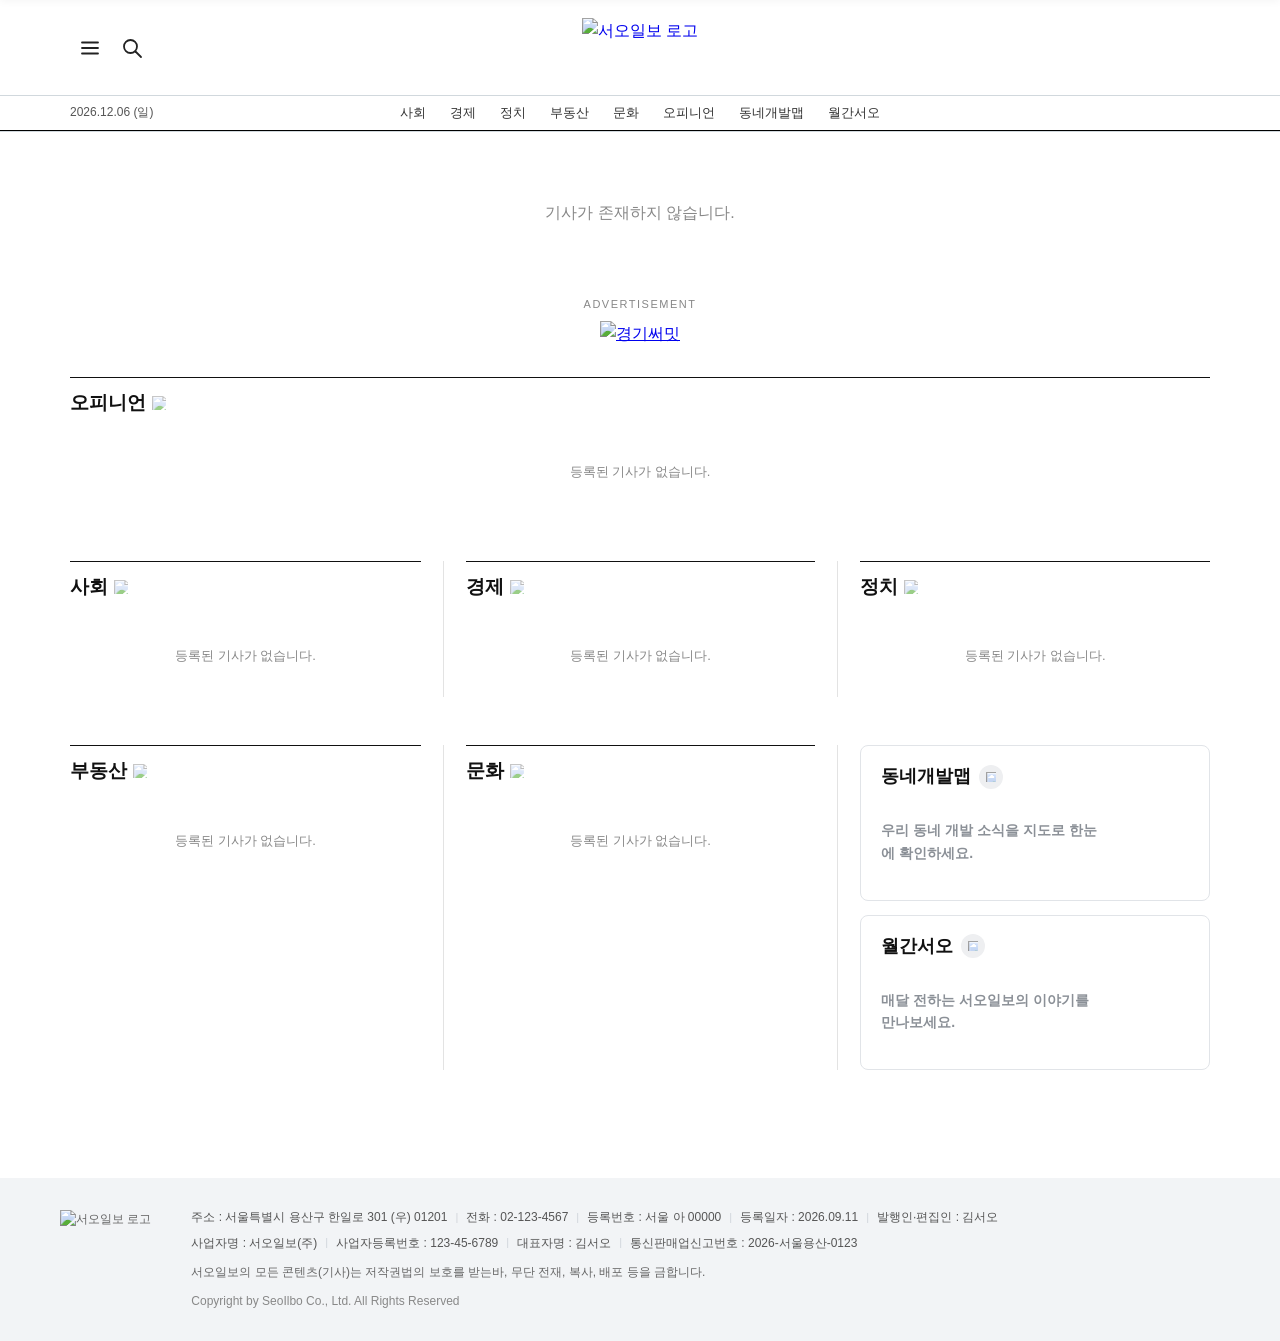
==== commit 878566d6: "Update index.html" ====
--- a/index.html
+++ b/index.html
@@ -130,11 +130,8 @@
         }
 
         /* 오른쪽: 최신 뉴스 */
-        .latest-head {
-            font-size: 17px;
-            font-weight: 700;
-            padding-bottom: 10px;
-            border-bottom: 1px solid #111111;
+        .latest-item:first-child {
+            padding-top: 0;
         }
 
         .latest-item {
@@ -280,7 +277,7 @@
         }
 
         .category-col-title a:hover {
-            color: #a61c1c;
+            color: #777777;
         }
 
         .category-title-inner {
@@ -947,7 +944,6 @@
             `).join('');
             return `
                 <div class="top-col is-latest">
-                    <div class="latest-head">최신 뉴스</div>
                     ${items}
                 </div>
             `;
